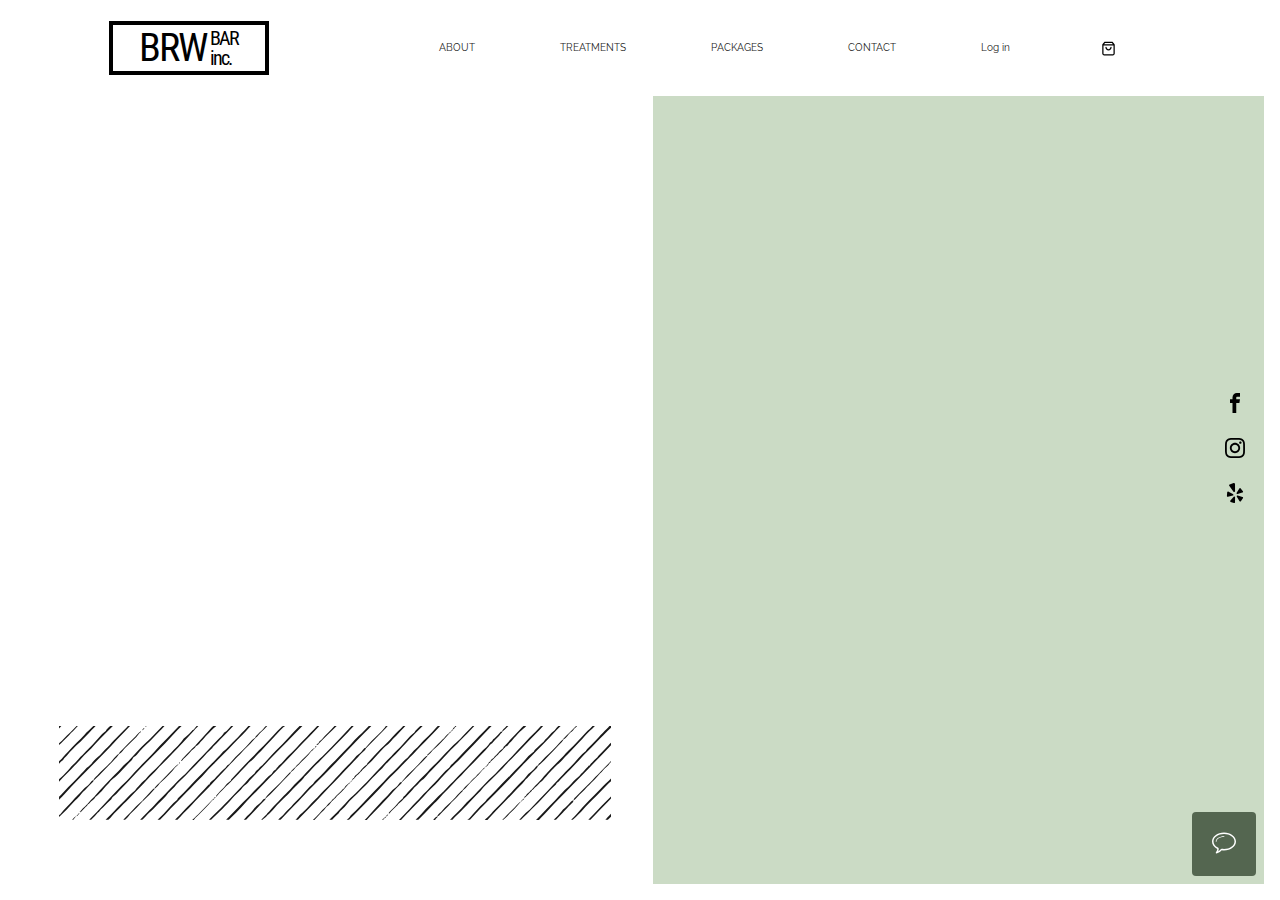
==== public/index.html @ e5a80ab1 "add Firebase" ====
<!DOCTYPE html>
<html lang="en">
  <head>
    <meta charset="UTF-8" />
    <meta name="viewport" content="width=device-width, initial-scale=1.0" />
    <link rel="preconnect" href="https://fonts.googleapis.com" />
    <link rel="preconnect" href="https://fonts.gstatic.com" crossorigin />
    <link
      href="https://fonts.googleapis.com/css2?family=Raleway&family=Roboto+Condensed&display=swap"
      rel="stylesheet"
    />
    <link rel="stylesheet" type="text/css" href="styles.css" />
    <title>BRW Bar Landing - Demo</title>
  </head>
  <body>
    <nav class="navbar">
      <a href="#">
        <div class="logo">
          <p>BRW</p>
          <p>BAR inc.</p>
        </div>
      </a>
      <ul class="navbar__optionList--desktop">
        <li><a href="#" class="navbar__listItem--desktop">ABOUT</a></li>
        <li><a href="#" class="navbar__listItem--desktop">TREATMENTS</a></li>
        <li><a href="#" class="navbar__listItem--desktop">PACKAGES</a></li>
        <li><a href="#" class="navbar__listItem--desktop">CONTACT</a></li>
        <li><a href="#" class="navbar__listItem--desktop">Log in</a></li>
        <li>
          <a href="#"
            ><svg
              version="1.1"
              xmlns="http://www.w3.org/2000/svg"
              width="20"
              height="20"
              viewBox="0 -8 32 32"
            >
              <title>shopping-bag</title>
              <path
                d="M19 5h-14l1.5-2h11zM21.794 5.392l-2.994-3.992c-0.196-0.261-0.494-0.399-0.8-0.4h-12c-0.326 0-0.616 0.156-0.8 0.4l-2.994 3.992c-0.043 0.056-0.081 0.117-0.111 0.182-0.065 0.137-0.096 0.283-0.095 0.426v14c0 0.828 0.337 1.58 0.879 2.121s1.293 0.879 2.121 0.879h14c0.828 0 1.58-0.337 2.121-0.879s0.879-1.293 0.879-2.121v-14c0-0.219-0.071-0.422-0.189-0.585-0.004-0.005-0.007-0.010-0.011-0.015zM4 7h16v13c0 0.276-0.111 0.525-0.293 0.707s-0.431 0.293-0.707 0.293h-14c-0.276 0-0.525-0.111-0.707-0.293s-0.293-0.431-0.293-0.707zM15 10c0 0.829-0.335 1.577-0.879 2.121s-1.292 0.879-2.121 0.879-1.577-0.335-2.121-0.879-0.879-1.292-0.879-2.121c0-0.552-0.448-1-1-1s-1 0.448-1 1c0 1.38 0.561 2.632 1.464 3.536s2.156 1.464 3.536 1.464 2.632-0.561 3.536-1.464 1.464-2.156 1.464-3.536c0-0.552-0.448-1-1-1s-1 0.448-1 1z"
              ></path></svg
          ></a>
        </li>
        <li>
          <a href="#" id="menu" role="button" class="btn__menu"
            ><svg
              version="1.1"
              xmlns="http://www.w3.org/2000/svg"
              width="24"
              height="24"
              viewBox="0 0 24 24"
            >
              <title>menu</title>
              <path
                d="M3 6h18v2.016h-18v-2.016zM3 12.984v-1.969h18v1.969h-18zM3 18v-2.016h18v2.016h-18z"
              ></path></svg
          ></a>
        </li>
      </ul>
    </nav>
    <div class="menu__overlay">
      <nav class="navbar--mobile">
        <ul class="navbar__optionList--mobileHeader">
          <li><a href="#">Log in</a></li>
          <li>
            <a href="#" id="close"
              ><svg
                version="1.1"
                xmlns="http://www.w3.org/2000/svg"
                width="24"
                height="24"
                viewBox="0 0 24 24"
              >
                <title>clear</title>
                <path
                  d="M18.984 6.422l-5.578 5.578 5.578 5.578-1.406 1.406-5.578-5.578-5.578 5.578-1.406-1.406 5.578-5.578-5.578-5.578 1.406-1.406 5.578 5.578 5.578-5.578z"
                ></path></svg
            ></a>
          </li>
        </ul>
      </nav>
      <div>
        <ul class="navbar__optionList--mobile">
          <li><a href="#">ABOUT</a></li>
          <li><a href="#">TREATMENTS</a></li>
          <li><a href="#">PACKAGES</a></li>
          <li><a href="#">CONTACT</a></li>
        </ul>
      </div>
      <div>
        <ul class="socialList--mobile">
          <li>
            <a href="#"
              ><svg
                version="1.1"
                xmlns="http://www.w3.org/2000/svg"
                width="20"
                height="20"
                viewBox="0 0 32 32"
              >
                <title>facebook</title>
                <path
                  d="M19 6h5v-6h-5c-3.86 0-7 3.14-7 7v3h-4v6h4v16h6v-16h5l1-6h-6v-3c0-0.542 0.458-1 1-1z"
                ></path></svg
            ></a>
          </li>
          <li>
            <a href="#"
              ><svg
                version="1.1"
                xmlns="http://www.w3.org/2000/svg"
                width="20"
                height="20"
                viewBox="0 0 32 32"
                preserveAspectRatio="xMidYMid meet"
              >
                <title>instagram</title>
                <path
                  d="M16 2.881c4.275 0 4.781 0.019 6.462 0.094 1.563 0.069 2.406 0.331 2.969 0.55 0.744 0.288 1.281 0.638 1.837 1.194 0.563 0.563 0.906 1.094 1.2 1.838 0.219 0.563 0.481 1.412 0.55 2.969 0.075 1.688 0.094 2.194 0.094 6.463s-0.019 4.781-0.094 6.463c-0.069 1.563-0.331 2.406-0.55 2.969-0.288 0.744-0.637 1.281-1.194 1.837-0.563 0.563-1.094 0.906-1.837 1.2-0.563 0.219-1.413 0.481-2.969 0.55-1.688 0.075-2.194 0.094-6.463 0.094s-4.781-0.019-6.463-0.094c-1.563-0.069-2.406-0.331-2.969-0.55-0.744-0.288-1.281-0.637-1.838-1.194-0.563-0.563-0.906-1.094-1.2-1.837-0.219-0.563-0.481-1.413-0.55-2.969-0.075-1.688-0.094-2.194-0.094-6.463s0.019-4.781 0.094-6.463c0.069-1.563 0.331-2.406 0.55-2.969 0.288-0.744 0.638-1.281 1.194-1.838 0.563-0.563 1.094-0.906 1.838-1.2 0.563-0.219 1.412-0.481 2.969-0.55 1.681-0.075 2.188-0.094 6.463-0.094zM16 0c-4.344 0-4.887 0.019-6.594 0.094-1.7 0.075-2.869 0.35-3.881 0.744-1.056 0.412-1.95 0.956-2.837 1.85-0.894 0.888-1.438 1.781-1.85 2.831-0.394 1.019-0.669 2.181-0.744 3.881-0.075 1.713-0.094 2.256-0.094 6.6s0.019 4.887 0.094 6.594c0.075 1.7 0.35 2.869 0.744 3.881 0.413 1.056 0.956 1.95 1.85 2.837 0.887 0.887 1.781 1.438 2.831 1.844 1.019 0.394 2.181 0.669 3.881 0.744 1.706 0.075 2.25 0.094 6.594 0.094s4.888-0.019 6.594-0.094c1.7-0.075 2.869-0.35 3.881-0.744 1.050-0.406 1.944-0.956 2.831-1.844s1.438-1.781 1.844-2.831c0.394-1.019 0.669-2.181 0.744-3.881 0.075-1.706 0.094-2.25 0.094-6.594s-0.019-4.887-0.094-6.594c-0.075-1.7-0.35-2.869-0.744-3.881-0.394-1.063-0.938-1.956-1.831-2.844-0.887-0.887-1.781-1.438-2.831-1.844-1.019-0.394-2.181-0.669-3.881-0.744-1.712-0.081-2.256-0.1-6.6-0.1v0z"
                ></path>
                <path
                  d="M16 7.781c-4.537 0-8.219 3.681-8.219 8.219s3.681 8.219 8.219 8.219 8.219-3.681 8.219-8.219c0-4.537-3.681-8.219-8.219-8.219zM16 21.331c-2.944 0-5.331-2.387-5.331-5.331s2.387-5.331 5.331-5.331c2.944 0 5.331 2.387 5.331 5.331s-2.387 5.331-5.331 5.331z"
                ></path>
                <path
                  d="M26.462 7.456c0 1.060-0.859 1.919-1.919 1.919s-1.919-0.859-1.919-1.919c0-1.060 0.859-1.919 1.919-1.919s1.919 0.859 1.919 1.919z"
                ></path></svg
            ></a>
          </li>
          <li>
            <a href="#"
              ><svg
                version="1.1"
                xmlns="http://www.w3.org/2000/svg"
                width="20"
                height="20"
                viewBox="0 0 32 32"
              >
                <title>yelp</title>
                <path
                  d="M19.027 20.421c-0.54 0.545-0.083 1.535-0.083 1.535l4.065 6.788c0 0 0.668 0.895 1.246 0.895 0.581 0 1.155-0.477 1.155-0.477l3.214-4.594c0 0 0.324-0.58 0.331-1.087 0.012-0.722-1.077-0.92-1.077-0.92l-7.609-2.444c-0 0-0.746-0.198-1.242 0.303zM18.642 17c0.389 0.66 1.463 0.468 1.463 0.468l7.592-2.219c0 0 1.035-0.421 1.182-0.982 0.145-0.561-0.171-1.238-0.171-1.238l-3.628-4.274c0 0-0.314-0.54-0.967-0.595-0.719-0.061-1.162 0.809-1.162 0.809l-4.29 6.75c0 0-0.379 0.672-0.020 1.28zM15.055 14.368c0.894-0.22 1.036-1.519 1.036-1.519l-0.061-10.808c0 0-0.135-1.333-0.734-1.695-0.94-0.57-1.218-0.272-1.487-0.233l-6.303 2.342c0 0-0.617 0.204-0.939 0.719-0.459 0.73 0.466 1.798 0.466 1.798l6.551 8.93c0 0 0.647 0.669 1.47 0.465zM13.498 18.742c0.023-0.834-1.001-1.334-1.001-1.334l-6.775-3.423c0 0-1.004-0.414-1.491-0.126-0.373 0.221-0.704 0.62-0.737 0.973l-0.441 5.432c0 0-0.066 0.941 0.178 1.369 0.345 0.608 1.482 0.184 1.482 0.184l7.909-1.748c0.307-0.207 0.846-0.225 0.876-1.328zM15.465 21.673c-0.679-0.349-1.491 0.373-1.491 0.373l-5.296 5.83c0 0-0.661 0.892-0.493 1.439 0.158 0.513 0.42 0.768 0.791 0.948l5.319 1.679c0 0 0.645 0.134 1.133-0.008 0.693-0.201 0.565-1.286 0.565-1.286l0.12-7.894c-0 0-0.027-0.76-0.648-1.082z"
                ></path></svg
            ></a>
          </li>
        </ul>
      </div>
    </div>
    <aside>
      <ul class="socialList--desktop">
        <li>
          <a href="#"
            ><svg
              version="1.1"
              xmlns="http://www.w3.org/2000/svg"
              width="20"
              height="20"
              viewBox="0 0 32 32"
            >
              <title>facebook</title>
              <path
                d="M19 6h5v-6h-5c-3.86 0-7 3.14-7 7v3h-4v6h4v16h6v-16h5l1-6h-6v-3c0-0.542 0.458-1 1-1z"
              ></path></svg
          ></a>
        </li>
        <li>
          <a href="#"
            ><svg
              version="1.1"
              xmlns="http://www.w3.org/2000/svg"
              width="20"
              height="20"
              viewBox="0 0 32 32"
              preserveAspectRatio="xMidYMid meet"
            >
              <title>instagram</title>
              <path
                d="M16 2.881c4.275 0 4.781 0.019 6.462 0.094 1.563 0.069 2.406 0.331 2.969 0.55 0.744 0.288 1.281 0.638 1.837 1.194 0.563 0.563 0.906 1.094 1.2 1.838 0.219 0.563 0.481 1.412 0.55 2.969 0.075 1.688 0.094 2.194 0.094 6.463s-0.019 4.781-0.094 6.463c-0.069 1.563-0.331 2.406-0.55 2.969-0.288 0.744-0.637 1.281-1.194 1.837-0.563 0.563-1.094 0.906-1.837 1.2-0.563 0.219-1.413 0.481-2.969 0.55-1.688 0.075-2.194 0.094-6.463 0.094s-4.781-0.019-6.463-0.094c-1.563-0.069-2.406-0.331-2.969-0.55-0.744-0.288-1.281-0.637-1.838-1.194-0.563-0.563-0.906-1.094-1.2-1.837-0.219-0.563-0.481-1.413-0.55-2.969-0.075-1.688-0.094-2.194-0.094-6.463s0.019-4.781 0.094-6.463c0.069-1.563 0.331-2.406 0.55-2.969 0.288-0.744 0.638-1.281 1.194-1.838 0.563-0.563 1.094-0.906 1.838-1.2 0.563-0.219 1.412-0.481 2.969-0.55 1.681-0.075 2.188-0.094 6.463-0.094zM16 0c-4.344 0-4.887 0.019-6.594 0.094-1.7 0.075-2.869 0.35-3.881 0.744-1.056 0.412-1.95 0.956-2.837 1.85-0.894 0.888-1.438 1.781-1.85 2.831-0.394 1.019-0.669 2.181-0.744 3.881-0.075 1.713-0.094 2.256-0.094 6.6s0.019 4.887 0.094 6.594c0.075 1.7 0.35 2.869 0.744 3.881 0.413 1.056 0.956 1.95 1.85 2.837 0.887 0.887 1.781 1.438 2.831 1.844 1.019 0.394 2.181 0.669 3.881 0.744 1.706 0.075 2.25 0.094 6.594 0.094s4.888-0.019 6.594-0.094c1.7-0.075 2.869-0.35 3.881-0.744 1.050-0.406 1.944-0.956 2.831-1.844s1.438-1.781 1.844-2.831c0.394-1.019 0.669-2.181 0.744-3.881 0.075-1.706 0.094-2.25 0.094-6.594s-0.019-4.887-0.094-6.594c-0.075-1.7-0.35-2.869-0.744-3.881-0.394-1.063-0.938-1.956-1.831-2.844-0.887-0.887-1.781-1.438-2.831-1.844-1.019-0.394-2.181-0.669-3.881-0.744-1.712-0.081-2.256-0.1-6.6-0.1v0z"
              ></path>
              <path
                d="M16 7.781c-4.537 0-8.219 3.681-8.219 8.219s3.681 8.219 8.219 8.219 8.219-3.681 8.219-8.219c0-4.537-3.681-8.219-8.219-8.219zM16 21.331c-2.944 0-5.331-2.387-5.331-5.331s2.387-5.331 5.331-5.331c2.944 0 5.331 2.387 5.331 5.331s-2.387 5.331-5.331 5.331z"
              ></path>
              <path
                d="M26.462 7.456c0 1.060-0.859 1.919-1.919 1.919s-1.919-0.859-1.919-1.919c0-1.060 0.859-1.919 1.919-1.919s1.919 0.859 1.919 1.919z"
              ></path></svg
          ></a>
        </li>
        <li>
          <a href="#"
            ><svg
              version="1.1"
              xmlns="http://www.w3.org/2000/svg"
              width="20"
              height="20"
              viewBox="0 0 32 32"
            >
              <title>yelp</title>
              <path
                d="M19.027 20.421c-0.54 0.545-0.083 1.535-0.083 1.535l4.065 6.788c0 0 0.668 0.895 1.246 0.895 0.581 0 1.155-0.477 1.155-0.477l3.214-4.594c0 0 0.324-0.58 0.331-1.087 0.012-0.722-1.077-0.92-1.077-0.92l-7.609-2.444c-0 0-0.746-0.198-1.242 0.303zM18.642 17c0.389 0.66 1.463 0.468 1.463 0.468l7.592-2.219c0 0 1.035-0.421 1.182-0.982 0.145-0.561-0.171-1.238-0.171-1.238l-3.628-4.274c0 0-0.314-0.54-0.967-0.595-0.719-0.061-1.162 0.809-1.162 0.809l-4.29 6.75c0 0-0.379 0.672-0.020 1.28zM15.055 14.368c0.894-0.22 1.036-1.519 1.036-1.519l-0.061-10.808c0 0-0.135-1.333-0.734-1.695-0.94-0.57-1.218-0.272-1.487-0.233l-6.303 2.342c0 0-0.617 0.204-0.939 0.719-0.459 0.73 0.466 1.798 0.466 1.798l6.551 8.93c0 0 0.647 0.669 1.47 0.465zM13.498 18.742c0.023-0.834-1.001-1.334-1.001-1.334l-6.775-3.423c0 0-1.004-0.414-1.491-0.126-0.373 0.221-0.704 0.62-0.737 0.973l-0.441 5.432c0 0-0.066 0.941 0.178 1.369 0.345 0.608 1.482 0.184 1.482 0.184l7.909-1.748c0.307-0.207 0.846-0.225 0.876-1.328zM15.465 21.673c-0.679-0.349-1.491 0.373-1.491 0.373l-5.296 5.83c0 0-0.661 0.892-0.493 1.439 0.158 0.513 0.42 0.768 0.791 0.948l5.319 1.679c0 0 0.645 0.134 1.133-0.008 0.693-0.201 0.565-1.286 0.565-1.286l0.12-7.894c-0 0-0.027-0.76-0.648-1.082z"
              ></path></svg
          ></a>
        </li>
      </ul>
    </aside>
    <div class="container">
      <section class="landing">
        <div class="landing__left"></div>
        <div class="landing__right"></div>
        <div class="image__containerOuter">
          <div class="image__containerInner">
            <img src="./face.webp" alt="woman's face" class="image" />
          </div>
        </div>
        <div class="header__containerOuter">
          <div class="header__containerInner">
            <div class="overlay__container">
              <div class="overlay__header"></div>
              <h1>
                WE CHANGE THE WORLD
                <br />
                <span>ONE EYEBROW AT A TIME</span>
              </h1>
            </div>
            <div class="overlay__container">
              <div class="overlay__link"></div>
              <p>
                <a href="#"
                  >Book an Appointment
                  <span>
                    <svg
                      version="1.1"
                      xmlns="http://www.w3.org/2000/svg"
                      width="20"
                      height="20"
                      viewBox="0 -12 32 32"
                    >
                      <title>arrow-thin-right</title>
                      <path
                        d="M16.172 9l-6.071-6.071 1.414-1.414 8.485 8.485-8.485 8.485-1.414-1.414 6.071-6.071h-16.172v-2z"
                      ></path></svg></span
                ></a>
              </p>
            </div>
          </div>
        </div>
        <div class="svg__containerOuter">
          <div class="svg__containerInner">
            <!-- COPIED ELEMENT -->
            <svg
              preserveAspectRatio="xMidYMid meet"
              data-bbox="9.274 85.243 183.282 31.168"
              viewBox="9.274 85.243 183.282 31.168"
              xmlns="http://www.w3.org/2000/svg"
              data-type="color"
              role="presentation"
              aria-hidden="true"
            >
              <defs>
                <style>
                  #comp-jjfohjf1 svg [data-color='1'] {
                    fill: #212121;
                  }
                </style>
              </defs>
              <g>
                <path
                  fill="#191919"
                  d="M180.1 109.884h.011v-.011h-.009z"
                  data-color="1"
                ></path>
                <path
                  fill="#191919"
                  d="M123.748 109.372c.524-.433.95-.976 1.436-1.425 1-.925 1.75-2.068 2.8-2.946.621-.522 1.081-1.223 1.734-1.736a6.922 6.922 0 0 0 1.368-1.288 27.756 27.756 0 0 1 1.954-2.1c1.036-1.148 2.163-2.211 3.191-3.373.639-.721 1.361-1.392 2.009-2.112a29.256 29.256 0 0 1 2.532-2.607c.556-.486 1.028-1.054 1.537-1.581.809-.84 1.677-1.633 2.495-2.471.8-.814 1.553-1.664 2.343-2.484h-.593c-.905.942-1.828 1.867-2.74 2.8a24.5 24.5 0 0 1-2.728 2.73 17.293 17.293 0 0 0-1.741 1.65c-.585.582-1.144 1.189-1.709 1.784-.983 1.034-1.939 2.092-2.94 3.105a32.5 32.5 0 0 0-2.382 2.371c-1 1.246-2.2 2.279-3.292 3.42-.981 1.022-1.938 2.071-2.937 3.077a21.075 21.075 0 0 0-1.8 1.988c-.266.344-.713.534-.83.992a1.764 1.764 0 0 1-.206.268 17.122 17.122 0 0 0-2.3 2.36 13.115 13.115 0 0 1-1.166 1.145 7.893 7.893 0 0 0-1.134 1.294c.126-.034.245.172.389-.036.63-.921 1.586-1.537 2.289-2.392.355-.126.41-.518.666-.747a8.365 8.365 0 0 0 1.755-1.686z"
                  data-color="1"
                ></path>
                <path
                  fill="#191919"
                  d="M20.619 109.7a2.191 2.191 0 0 0 .745-.884 5.066 5.066 0 0 0 1.143-.978c.364-.573.955-.9 1.315-1.446a21.653 21.653 0 0 1 2.043-2.238 7.679 7.679 0 0 1 1.233-1.29 15.72 15.72 0 0 0 1.565-1.368c.591-.533 1.092-1.17 1.67-1.736.758-.745 1.486-1.53 2.213-2.309.439-.472 1.031-.843 1.264-1.505a.731.731 0 0 1 .342-.371c.8-.392 1.2-1.189 1.78-1.79.829-.861 1.594-1.782 2.506-2.568 1.39-1.2 2.572-2.607 3.874-3.9.678-.674 1.333-1.375 1.99-2.074h-.673q-1.967 2.028-3.918 4.067c-.561.584-1.2 1.072-1.786 1.626a32.637 32.637 0 0 0-2.53 2.6c-.678.8-1.461 1.5-2.139 2.3-1.15 1.363-2.619 2.426-3.753 3.817-.694.85-1.546 1.549-2.309 2.334q-1.6 1.647-3.164 3.334c-.937 1.01-1.855 2.041-2.781 3.062-.162.108-.2.3-.35.445a20.247 20.247 0 0 0-2.188 2.272c-.408.262-.575.759-1.01 1-.6.337-.827 1.05-1.393 1.43a.114.114 0 0 0-.124.112c-.011 0-.02.012-.032.037s0 .043.039.064l.11.238c.126-.114.119-.281.16-.428.046.046.051.19.115.19.027 0 .066-.03.126-.108.33-.435.74-.8 1.1-1.207s.933-.6 1.082-1.18a.537.537 0 0 0 .407-.275 5.443 5.443 0 0 1 1.328-1.273z"
                  data-color="1"
                ></path>
                <path
                  fill="#191919"
                  d="M12.072 100.871c.866-.827 1.606-1.764 2.486-2.584.584-.543 1.106-1.228 1.679-1.792.914-.905 1.748-1.883 2.689-2.758 1.46-1.354 2.722-2.9 4.1-4.332 1.354-1.409 2.751-2.774 4.137-4.156h-.907a65.18 65.18 0 0 0-1.1 1.072c-.2.2-.257.55-.472.7a10.62 10.62 0 0 0-2.211 2.14 59.566 59.566 0 0 1-4.311 4.547c-.387.382-.7.87-1.086 1.2-1.18 1.008-2.053 2.3-3.216 3.315-.624.545-1.073 1.294-1.7 1.864-1 .919-1.809 2.028-2.886 2.871v.8c.936-.967 1.826-1.966 2.798-2.887z"
                  data-color="1"
                ></path>
                <path
                  fill="#191919"
                  d="M9.74 97.286c.229-.438.8-.5 1.008-.933.282-.584.889-.866 1.242-1.386a18.305 18.305 0 0 1 2.052-2.233 12.665 12.665 0 0 1 1.416-1.421 13 13 0 0 0 1.583-1.5c.687-.737 1.4-1.445 2.1-2.174a25.115 25.115 0 0 1 1.814-1.9 3.482 3.482 0 0 0 .465-.493h-.763c-.976 1-2.078 1.89-2.978 2.978-.724.876-1.594 1.615-2.4 2.422-1.049 1.049-2.05 2.146-3.07 3.228-.543.575-1.093 1.143-1.613 1.738a5.878 5.878 0 0 1-1.319 1.352v.806a2.468 2.468 0 0 0 .463-.484z"
                  data-color="1"
                ></path>
                <path
                  fill="#191919"
                  d="M10.986 107.975a167.668 167.668 0 0 1 4.325-4.626c2.227-2.288 4.5-4.535 6.708-6.845 1.448-1.514 2.981-2.941 4.392-4.494 1.292-1.428 2.648-2.8 3.979-4.186l2.463-2.575h-.7c-.33.376-.662.749-1.013 1.1-.95.953-1.842 1.966-2.866 2.845-1.069.919-1.846 2.106-2.888 3.068-1.192 1.1-2.172 2.435-3.421 3.473-1.283 1.065-2.132 2.563-3.573 3.452-.028.019-.037.064-.058.1a23.341 23.341 0 0 1-1.851 2c-.831.939-1.759 1.805-2.593 2.737a43.585 43.585 0 0 0-3.141 3.237 9.759 9.759 0 0 1-1.467 1.439v1.036a33.247 33.247 0 0 0 1.704-1.761z"
                  data-color="1"
                ></path>
                <path
                  fill="#191919"
                  d="M95.064 91.173a.7.7 0 0 0-.3.388.083.083 0 0 0 .133.009.654.654 0 0 0 .653-.481c.877-1 1.867-1.9 2.811-2.827 1.021-1.008 2.093-1.98 3.088-3.013h-.729c-.68.717-1.292 1.492-2.036 2.156a25.918 25.918 0 0 0-2.2 2.328c-.336.384-.891.572-1.028 1.134a1.813 1.813 0 0 1-.392.306z"
                  data-color="1"
                ></path>
                <path
                  fill="#191919"
                  d="M75.566 93.35c-.561.536-.978 1.2-1.544 1.72-1.022.944-1.97 1.961-2.953 2.944-1.551 1.551-2.967 3.228-4.49 4.8-.1.1-.339.236-.149.465a12.72 12.72 0 0 0-2.5 2.428 22.891 22.891 0 0 0-2.367 2.5c.131-.029.264.211.39.01.584-.944 1.592-1.489 2.231-2.381a10.417 10.417 0 0 1 1.3-1.269 9.551 9.551 0 0 0 1.3-1.28c.446-.445.884-.91 1.322-1.354s.856-.894 1.248-1.37c.777-.937 1.748-1.682 2.509-2.644.5-.632 1.266-1.04 1.83-1.629.935-.978 1.851-1.97 2.815-2.921 1.153-1.129 2.172-2.387 3.318-3.53.751-.747 1.411-1.583 2.137-2.357.607-.651 1.251-1.269 1.879-1.9a1.021 1.021 0 0 0 .49-.332h-.72a.716.716 0 0 0-.034.2c-.183-.175-.3-.042-.426.084-.845.859-1.759 1.664-2.518 2.594-.673.824-1.48 1.509-2.167 2.318a39.739 39.739 0 0 1-2.901 2.904z"
                  data-color="1"
                ></path>
                <path
                  fill="#191919"
                  d="M38.3 85.334l.067-.085h-.392a.58.58 0 0 0-.014.2c.126.002.232.029.339-.115z"
                  data-color="1"
                ></path>
                <path
                  fill="#191919"
                  d="M116.1 92.818a292.392 292.392 0 0 0-4.3 4.607c-.085.092-.348.227-.151.454a7.837 7.837 0 0 0-1.375 1.168c-.417.433-.8.9-1.189 1.356-.366.11-.435.509-.708.731-.394.323-.9.575-1.085 1.111a.359.359 0 0 0-.023.055c-.12.232-.481.239-.52.539-.236.094-.11.3-.142.455l-.227.117c-.186.042-.257.2-.344.342.181.126.229-.083.339-.138.195-.02.167-.2.236-.316.254-.073.257-.261.2-.472.38.2.433-.165.6-.341.316-.183.472-.527.735-.774a5.737 5.737 0 0 0 1.269-1.277.738.738 0 0 0 .4-.336 2.047 2.047 0 0 1 .312-.426 13.063 13.063 0 0 0 1.885-1.787 13.305 13.305 0 0 0 1.833-1.867c.816-.972 1.743-1.838 2.575-2.8a8.715 8.715 0 0 1 1.15-1.171 10.5 10.5 0 0 0 1.844-1.7 19.161 19.161 0 0 1 1.817-1.894c1.063-1.022 2.009-2.149 3.033-3.208h-.733c-1.081 1.249-2.4 2.273-3.5 3.528-1.231 1.419-2.631 2.686-3.931 4.044z"
                  data-color="1"
                ></path>
                <path
                  fill="#191919"
                  d="M10.045 85.249h-.763v.788a4.444 4.444 0 0 0 .763-.788z"
                  data-color="1"
                ></path>
                <path
                  fill="#191919"
                  d="M54.33 91.991a19.026 19.026 0 0 0-1.588 1.574c-.7.658-1.283 1.418-2.021 2.044a3.316 3.316 0 0 0-.946 1.253c.1-.06.211.128.33-.048a5.789 5.789 0 0 1 1.182-1.288c.967-.776 1.62-1.867 2.621-2.609a1.917 1.917 0 0 0 .806-.923 3.753 3.753 0 0 0 1.231-1.031c.352-.532.884-.864 1.25-1.37a17.03 17.03 0 0 1 1.929-2.083 23.216 23.216 0 0 1 1.643-1.663c.243-.2.495-.392.733-.6h-1.022a11.71 11.71 0 0 0-1.049 1.079c-.566.685-1.191 1.318-1.8 1.95-1.037 1.079-1.974 2.245-3.014 3.319a1.6 1.6 0 0 1-.285.396z"
                  data-color="1"
                ></path>
                <path
                  fill="#191919"
                  d="M16.717 107.72c.416-.547 1.055-1.014 1.535-1.565.735-.843 1.591-1.564 2.332-2.4a.491.491 0 0 0 .1-.452c.166.016.261-.1.373-.2 1.059-.893 1.981-1.933 2.944-2.918 1.261-1.29 2.536-2.573 3.751-3.909a6.189 6.189 0 0 0 1.466-1.715 4.2 4.2 0 0 0 1.171-1.032 5.425 5.425 0 0 1 .813-.976c.981-.8 1.795-1.779 2.727-2.635A12.719 12.719 0 0 0 36 87.571c.32-.082.425-.358.555-.613-.348-.019-.444.323-.676.47-.5.411-.844.968-1.313 1.417-1.436 1.376-2.829 2.8-4.221 4.215a6.041 6.041 0 0 0-1.288 1.485 2.584 2.584 0 0 0-.571.449 19.91 19.91 0 0 0-1.755 1.919c-1.512 1.656-3.278 3.058-4.759 4.748-.459.523-1.137.87-1.3 1.628a.82.82 0 0 0-.61.322c-.49.457-.808 1.164-1.325 1.465a7.5 7.5 0 0 0-1.891 1.779c-1 1.192-2.189 2.191-3.205 3.354-1.208 1.383-2.584 2.611-3.726 4.055a1.262 1.262 0 0 1-.63.536v.69a57.878 57.878 0 0 0 4.638-4.747c.927-1.005 1.953-1.916 2.794-3.023z"
                  data-color="1"
                ></path>
                <path
                  fill="#191919"
                  d="M10.045 90.917c1.037-1.191 2.279-2.188 3.283-3.409.242-.3.554-.529.808-.8.458-.495.937-.974 1.411-1.455H15.1c-.669.756-1.409 1.446-2.112 2.17-.683.7-1.457 1.315-2.126 2.027a12.545 12.545 0 0 1-1.578 1.54v.575a6.427 6.427 0 0 0 .761-.648z"
                  data-color="1"
                ></path>
                <path
                  fill="#191919"
                  d="M14.792 115.406h-.007l-.005.006z"
                  data-color="1"
                ></path>
                <path
                  fill="#191919"
                  d="M188.494 100.989c-.1.037-.1.128-.12.21a17.429 17.429 0 0 0-2.1 2.132c-1.823 1.878-3.722 3.683-5.573 5.534-.272.272-.635.532-.591 1.006.519-.092.776-.561 1.077-.881 1.1-1.177 2.35-2.215 3.367-3.473.218-.269.49-.478.725-.724 1.132-1.181 2.332-2.3 3.37-3.568l.109-.116a4.3 4.3 0 0 0 1.189-1.22c.548-.852 1.541-1.258 2.057-2.138.11-.186.249-.444.552-.438v-.46c-1.345 1.389-2.786 2.681-4.062 4.136z"
                  data-color="1"
                ></path>
                <path
                  fill="#191919"
                  d="M94.194 92.533c-.166.079-.394.051-.473.278-.289.117-.458.381-.691.566-.605.645-1.2 1.3-1.82 1.933a31.805 31.805 0 0 0-2.424 2.475 3.279 3.279 0 0 0-1.027 1.03 8.751 8.751 0 0 0-1.381 1.333c-.119.133-.186.233-.078.391a4.7 4.7 0 0 0 1.581-1.567l1.144-1.072c.574-.619 1.213-1.176 1.8-1.775a16.3 16.3 0 0 0 2.208-2.5 2.025 2.025 0 0 0 .7-.671.706.706 0 0 0 .461-.421z"
                  data-color="1"
                ></path>
                <path
                  fill="#191919"
                  d="M94.738 91.916c-.3 0-.421.223-.547.441.375.091.458-.178.547-.441z"
                  data-color="1"
                ></path>
                <path
                  fill="#191919"
                  d="M139.754 86.734c.234 0 .305-.161.341-.358.147-.258.548-.3.578-.662a2.4 2.4 0 0 0 .556-.465h-.483a.989.989 0 0 0-.1.3c-.337.181-.727.327-.564.841-.117.11-.387.068-.346.336-.22-.027-.272.149-.346.3.171-.043.403-.006.364-.292z"
                  data-color="1"
                ></path>
                <path
                  fill="#191919"
                  d="M133.884 92.491l-.479.442c-.624.633-1.238 1.273-1.876 1.891-.175.17.037.214.045.319a9.455 9.455 0 0 0 1.968-2.07c.278-.05.335-.367.568-.471.7-.6 1.313-1.29 1.98-1.923 1.028-.977 1.934-2.083 2.891-3.134a.654.654 0 0 0 .419-.353c-.306-.078-.444.125-.574.342-.978.557-1.486 1.592-2.329 2.287a.472.472 0 0 0-.21.231 38.394 38.394 0 0 0-2.403 2.439z"
                  data-color="1"
                ></path>
                <path
                  fill="#191919"
                  d="M118.1 114.905c-.118.095-.264.181-.1.357a.357.357 0 0 0 .251-.208.7.7 0 0 0 .31-.479.168.168 0 0 1-.074 0c-.057.195-.287.186-.387.33z"
                  data-color="1"
                ></path>
                <path
                  fill="#191919"
                  d="M166.646 93.862l-.016.01h.015z"
                  data-color="1"
                ></path>
                <path
                  fill="#191919"
                  d="M61.56 108.213h-.005v.005c-.075-.078-.121-.045-.155.04a.056.056 0 0 0-.043.029c-.015.019 0 .038.045.056v.357a.309.309 0 0 0 .158-.487z"
                  data-color="1"
                ></path>
                <path
                  fill="#191919"
                  d="M61.265 108.825c-.3.013-.47.149-.441.471l.036-.008a.74.74 0 0 0 .405-.463z"
                  data-color="1"
                ></path>
                <path
                  fill="#191919"
                  d="M47.815 98.767c-.811.844-1.617 1.693-2.433 2.531-.909.933-1.828 1.857-2.743 2.786a17.365 17.365 0 0 0-1.494 1.466c-.155.187-.171.288.006.43a6.293 6.293 0 0 0 1.59-1.769 33.417 33.417 0 0 0 2.9-2.743 13.564 13.564 0 0 0 2.175-2.45 2.3 2.3 0 0 0 .7-.664.672.672 0 0 0 .452-.448c-.174.073-.377.1-.464.3-.304.104-.469.365-.689.561z"
                  data-color="1"
                ></path>
                <path
                  fill="#191919"
                  d="M49.081 97.7c.228.049.338-.071.394-.272-.325-.191-.332.079-.394.272z"
                  data-color="1"
                ></path>
                <path
                  fill="#191919"
                  d="M15.479 114.669c-.114.137-.332.191-.335.417.2-.027.389-.065.456-.294.111-.229.437-.278.475-.568-.352-.057-.422.264-.596.445z"
                  data-color="1"
                ></path>
                <path
                  fill="#191919"
                  d="M14.79 115.4c.2 0 .244-.086.118-.251-.065.074-.215.108-.118.251z"
                  data-color="1"
                ></path>
                <path
                  fill="#191919"
                  d="M14.792 115.406l-.002-.004h-.005l.007.004z"
                  data-color="1"
                ></path>
                <path
                  fill="#191919"
                  d="M37.686 85.928c-.513.053-.637.53-.914.839a1.762 1.762 0 0 0 .914-.839z"
                  data-color="1"
                ></path>
                <path
                  fill="#191919"
                  d="M13.605 116.405h.41c.27-.318.507-.668.765-1-.267.016-.423.212-.6.375a7.058 7.058 0 0 0-.575.625z"
                  data-color="1"
                ></path>
                <path
                  fill="#191919"
                  d="M26.635 109.519c.236-.183.234-.523.481-.685a13.367 13.367 0 0 0 2.147-2.126c1.876-1.945 3.78-3.865 5.6-5.869 1.609-1.773 3.336-3.441 5.033-5.127 1.54-1.528 3.047-3.086 4.571-4.63 1.427-1.446 2.71-3.038 4.149-4.474.453-.454.9-.905 1.356-1.359H49.1c-1.274 1.334-2.559 2.653-3.83 3.984-1.627 1.7-3.313 3.345-4.875 5.109-1.352 1.528-2.877 2.9-4.277 4.389-1.015 1.084-2.085 2.11-3.015 3.276a28.811 28.811 0 0 1-3.159 3.139c-.605.556-1.109 1.2-1.663 1.786q-2.172 2.3-4.337 4.614a328.154 328.154 0 0 1-4.652 4.859h.631a24.119 24.119 0 0 0 2.353-2.536.276.276 0 0 0 .335-.234 7.461 7.461 0 0 1 1.258-1.3 27.644 27.644 0 0 1 2.766-2.816z"
                  data-color="1"
                ></path>
                <path
                  fill="#191919"
                  d="M33.341 108.463c1.328-1.5 2.849-2.813 4.178-4.323 1.134-1.288 2.371-2.511 3.606-3.721.728-.714 1.331-1.583 2.075-2.254 1.412-1.276 2.612-2.74 3.977-4.052 1.215-1.169 2.328-2.445 3.476-3.679 1.122-1.2 2.291-2.369 3.376-3.609a8.061 8.061 0 0 1 1.185-1.255c.1-.108.192-.215.293-.321h-.552a6.763 6.763 0 0 0-.919 1.146c-.311.036-.485.27-.682.472a19.6 19.6 0 0 1-1.964 1.977 5.506 5.506 0 0 0-1.29 1.347 25.779 25.779 0 0 1-2.7 2.909 30.47 30.47 0 0 1-2.1 2.181c-.868.818-1.617 1.757-2.447 2.619-.969 1-1.926 2.027-2.966 2.953-.928.827-1.544 1.922-2.562 2.685-.8.6-1.3 1.56-2.13 2.192-.321.25-.433.722-.788.967a11.559 11.559 0 0 0-1.533 1.365c-.71.708-1.351 1.5-2.068 2.183-.793.754-1.6 1.487-2.335 2.3q-.916 1.022-1.876 2c-.614.625-1.244 1.238-1.864 1.858h.934a14.342 14.342 0 0 0 1.2-1.31c.9-1.1 2.032-1.964 2.962-3.036 1.097-1.257 2.402-2.341 3.514-3.594z"
                  data-color="1"
                ></path>
                <path
                  fill="#191919"
                  d="M37.428 109.867c1.294-1.2 2.5-2.493 3.673-3.813-.376-.212-.555.134-.741.31-.986.933-1.786 2.043-2.8 2.958a1.9 1.9 0 0 0-.541.652c-.733.653-1.516 1.257-2.187 1.968-1.19 1.26-2.348 2.55-3.592 3.759-.225.22-.4.477-.623.7h.583c.315-.33.632-.657.958-.975.3-.3.459-.67.764-.962a51.567 51.567 0 0 0 4.191-4.289c.108-.1.208-.208.315-.308z"
                  data-color="1"
                ></path>
                <path
                  fill="#191919"
                  d="M44.79 108.44a16.019 16.019 0 0 1 1.865-2.018 10.708 10.708 0 0 0 1.595-1.785c.95-1.068 2.052-1.982 3.06-2.99.839-.838 1.652-1.7 2.488-2.545 1.168-1.175 2.259-2.428 3.436-3.592a33.361 33.361 0 0 1 2.749-2.765c.255-.2.271-.557.525-.728a14.767 14.767 0 0 0 2.186-2.172c1.475-1.531 2.968-3.042 4.421-4.6h-.7c-.29.33-.584.655-.886.976a4.217 4.217 0 0 1-1.372 1.194.408.408 0 0 0-.243.3 10.06 10.06 0 0 1-1.614 1.777c-1.1 1.052-2.11 2.19-3.15 3.285-1.565 1.652-3.145 3.288-4.719 4.93-.674.7-1.4 1.368-2.009 2.108a19.892 19.892 0 0 1-2.282 2.263c-1.029.9-1.934 1.918-2.884 2.884-.763.777-1.549 1.544-2.252 2.39-1.091 1.308-2.493 2.313-3.567 3.649-.839 1.042-1.872 1.9-2.806 2.857-.821.838-1.624 1.694-2.428 2.547h.708c.469-.5.952-.98 1.4-1.491a12.6 12.6 0 0 1 1.657-1.556c.861-.678 1.489-1.553 2.272-2.286.885-.827 1.682-1.772 2.55-2.632z"
                  data-color="1"
                ></path>
                <path
                  fill="#191919"
                  d="M52.955 105.9c.905-.87 1.739-1.807 2.621-2.694a22.239 22.239 0 0 0 1.869-1.931 38.8 38.8 0 0 1 3.107-3.322c1.679-1.693 3.3-3.438 5.028-5.088 1.074-1.026 2.046-2.158 3.1-3.2a89.05 89.05 0 0 0 2.767-2.866c.479-.52.962-1.034 1.448-1.547h-.775c-.485.555-.964 1.118-1.505 1.631-.939.889-1.75 1.977-2.712 2.816-1.514 1.322-2.7 2.971-4.318 4.169-.014.009-.016.035-.028.048a27.3 27.3 0 0 1-1.862 2c-1.625 1.709-3.29 3.384-4.926 5.084-1.525 1.583-3.1 3.124-4.559 4.778-1.046 1.187-2.229 2.257-3.372 3.354-.231.222-.243.55-.5.745a12.837 12.837 0 0 0-2.293 2.24 56.324 56.324 0 0 1-4.062 4.284h.82c1.236-1.192 2.374-2.476 3.538-3.734 1.608-1.736 3.344-3.34 4.946-5.079a39.016 39.016 0 0 1 1.668-1.688z"
                  data-color="1"
                ></path>
                <path
                  fill="#191919"
                  d="M59.168 105.377c1.134-1.146 2.224-2.337 3.315-3.517 1.127-1.218 2.334-2.364 3.4-3.642a10.65 10.65 0 0 1 1.146-1.2c.964-1.134 2.16-2.036 3.092-3.2a8.972 8.972 0 0 1 .772-.836c1.267-1.23 2.509-2.486 3.656-3.83.786-.55 1.215-1.451 1.939-2.03.7-.566 1.273-1.256 1.912-1.879h-.449a11.286 11.286 0 0 0-.82.885c-.474.581-1.113 1.028-1.622 1.587-.407.445-.973.772-1.143 1.409a6.354 6.354 0 0 0-2.025 1.888 31.839 31.839 0 0 1-2.229 2.352 37.414 37.414 0 0 0-4.334 4.539.918.918 0 0 0-.66.472c-.678 1.044-1.794 1.654-2.564 2.632-.357.453-.9.857-1.248 1.358-.52.747-1.356 1.141-1.906 1.84-.142.1-.037.236-.064.353-.252-.046-.39.126-.525.284-.912 1.07-1.961 2.013-2.877 3.072a52.089 52.089 0 0 1-4 4.126c-1.008.934-1.8 2.057-2.82 2.992-.468.428-.9.9-1.334 1.367h.8c.281-.293.557-.59.823-.9a40.582 40.582 0 0 1 2.907-2.978c.811-.765 1.519-1.64 2.291-2.447a404.24 404.24 0 0 1 4.567-4.697z"
                  data-color="1"
                ></path>
                <path
                  fill="#191919"
                  d="M60.86 109.288l-.035.008c-.37.036-.505.4-.785.562l-4.617 4.725a3.393 3.393 0 0 0-1.032 1.027c-.3.261-.613.516-.9.8h.53c.166-.215.321-.443.482-.663l1.151-1.053c.55-.535 1.081-1.088 1.64-1.616 1.016-.958 1.9-2.055 2.841-3.094.238-.241.587-.358.725-.696z"
                  data-color="1"
                ></path>
                <path
                  fill="#191919"
                  d="M67.568 108.435c.651-.708 1.416-1.319 2.053-2.05a6.252 6.252 0 0 1 1.338-1.466c.882-.493 1.313-1.373 1.995-2.021.891-.845 1.705-1.814 2.58-2.687 1.551-1.544 3.015-3.166 4.517-4.754 1.661-1.757 3.377-3.466 5.093-5.172 1.551-1.542 3.1-3.091 4.6-4.676.115-.119.227-.238.339-.36h-.953c-1.193 1.221-2.4 2.431-3.535 3.712-1.406 1.589-2.921 3.088-4.451 4.561-1.555 1.493-2.843 3.227-4.375 4.735-.3.3-.743.486-.963.825-.446.694-1.34.994-1.578 1.848a20.468 20.468 0 0 0-3.189 3.217q-2.433 2.511-4.843 5.056c-.682.717-1.436 1.374-2.05 2.139a20.8 20.8 0 0 1-2.243 2.211c-.991.912-1.923 1.885-2.851 2.852h.707c.054-.058.107-.119.163-.176.866-.9 1.743-1.794 2.684-2.63 1.212-1.079 2.271-2.337 3.425-3.487.534-.531 1.029-1.12 1.537-1.677z"
                  data-color="1"
                ></path>
                <path
                  fill="#191919"
                  d="M75.252 106.5c2.6-2.729 5.255-5.414 7.876-8.126 1.5-1.549 2.971-3.118 4.46-4.673 1.622-1.693 3.237-3.389 4.878-5.061a155.69 155.69 0 0 0 3.214-3.393h-.708c-.735.862-1.6 1.59-2.337 2.436a31.138 31.138 0 0 1-2.13 2.229c-.855.8-1.592 1.72-2.406 2.563-.909.937-1.816 1.876-2.781 2.754-1.017.927-1.686 2.181-2.847 2.964-.429.289-.573.849-1.044 1.1v.007c.085.236-.138.3-.254.385A3.7 3.7 0 0 0 80 100.9a1.188 1.188 0 0 1-.394.41 9.186 9.186 0 0 0-1.441 1.292c-.715.733-1.386 1.526-2.119 2.222-.793.754-1.606 1.487-2.339 2.3a49.533 49.533 0 0 1-1.876 2.01c-1.134 1.124-2.291 2.235-3.361 3.411-1.2 1.323-2.5 2.551-3.72 3.855h.924c.785-.805 1.573-1.608 2.381-2.392 1.215-1.177 2.305-2.478 3.46-3.715 1.215-1.293 2.511-2.506 3.737-3.793z"
                  data-color="1"
                ></path>
                <path
                  fill="#191919"
                  d="M82.766 110.4a22.323 22.323 0 0 1 1.684-1.7 10.076 10.076 0 0 0 1.358-1.274c.706-.861 1.535-1.6 2.3-2.4.552-.582 1.1-1.166 1.682-1.718.531-.5.884-1.235 1.427-1.666A17.16 17.16 0 0 0 92.99 99.8c.843-.9 1.654-1.824 2.578-2.641.538-.477 1-1.031 1.493-1.54.976-1 2.009-1.954 2.967-2.98a84.686 84.686 0 0 1 2.513-2.61c.884-.868 1.723-1.78 2.582-2.666.538-.555 1.072-1.157 1.606-1.716l.378-.4h-.72c-1.244 1.327-2.494 2.646-3.738 3.975-1.929 2.062-3.927 4.062-5.874 6.1-.582.61-1.253 1.116-1.856 1.7-.836.8-1.647 1.643-2.421 2.5-.738.815-1.542 1.567-2.257 2.407-1.125 1.331-2.554 2.371-3.654 3.735-.831 1.03-1.851 1.883-2.772 2.824-1.154 1.18-2.249 2.412-3.418 3.574-.465.463-.87.978-1.294 1.471-.291.339-.763.547-.873 1.037-.622.6-1.253 1.2-1.84 1.833h.465q.229-.21.463-.412a8.251 8.251 0 0 0 1.217-1.212c.284-.252.584-.49.848-.763a19.3 19.3 0 0 0 1.528-1.647 24.525 24.525 0 0 1 1.855-1.969z"
                  data-color="1"
                ></path>
                <path
                  fill="#191919"
                  d="M77.767 109.4a41.309 41.309 0 0 0 3.667-3.6c1.345-1.408 2.726-2.781 4.055-4.2.3-.319.726-.558.768-1.066a1.652 1.652 0 0 0-.688.458c-.608.57-1.13 1.215-1.687 1.831-1.606 1.776-3.463 3.3-5.08 5.072a6.3 6.3 0 0 0-1.176 1.5.873.873 0 0 0-.641.364 6.134 6.134 0 0 1-1.235 1.329 7.49 7.49 0 0 0-1.883 1.828c-.844 1.129-1.94 1.989-2.858 3.03l-.406.459h.778c1.006-1.059 2.018-2.113 3.007-3.186 1.066-1.155 2.142-2.3 3.242-3.424.107-.109.223-.215.137-.395z"
                  data-color="1"
                ></path>
                <path
                  fill="#191919"
                  d="M99.13 105.441c1.356-1.42 2.721-2.831 4.075-4.254.63-.66 1.189-1.393 1.87-1.993 1.031-.91 1.812-2.046 2.836-2.96.834-.744 1.429-1.716 2.332-2.421a2.651 2.651 0 0 0 .96-1.217 128.849 128.849 0 0 0 4.075-4.091c.862-.914 1.771-1.783 2.612-2.713.169-.188.35-.366.536-.543h-.612c-.107.124-.208.25-.3.376a20.322 20.322 0 0 1-2.071 2.252 38.317 38.317 0 0 0-4.486 4.708.354.354 0 0 0-.131-.026c-.208 0-.3.218-.416.346-.424.461-.745 1.089-1.26 1.38a6.936 6.936 0 0 0-1.854 1.768c-.983 1.191-2.139 2.19-3.175 3.313-.582.627-1.141 1.276-1.741 1.887-.816.837-1.567 1.735-2.378 2.575-.946.981-1.9 1.959-2.9 2.88s-1.789 2.018-2.774 2.957a38.99 38.99 0 0 0-2.577 2.713c-.715.829-1.615 1.5-2.4 2.284-.456.453-.788 1.031-1.276 1.427-.127.1-.248.21-.372.316h.88c.213-.222.426-.447.635-.673 1.854-2 3.842-3.867 5.7-5.865 1.382-1.491 2.803-2.953 4.212-4.426z"
                  data-color="1"
                ></path>
                <path
                  fill="#191919"
                  d="M91.92 106.843c1.778-1.876 3.661-3.658 5.483-5.493 1.356-1.366 2.7-2.74 4.025-4.138 1.583-1.665 3.079-3.418 4.716-5.026 1.556-1.528 3.07-3.1 4.582-4.662.738-.765 1.485-1.519 2.234-2.275h-.846c-1.085 1.091-2.086 2.261-3.28 3.244a31.64 31.64 0 0 0-2.657 2.8c-1.375 1.45-2.825 2.831-4.179 4.293-1.505 1.624-3.122 3.138-4.582 4.809-.964 1.1-2.048 2.107-3.118 3.115-.313.3-.439.71-.765.969a14.3 14.3 0 0 0-2.2 2.167 55.644 55.644 0 0 1-4.164 4.4c-.4.394-.736.927-1.116 1.239-1.221 1.006-2.069 2.348-3.271 3.361a6.692 6.692 0 0 0-.745.76h.753c.251-.263.5-.525.757-.783.524-.536 1.051-1.132 1.576-1.668.854-.873 1.67-1.789 2.561-2.632 1.494-1.412 2.821-2.989 4.236-4.48z"
                  data-color="1"
                ></path>
                <path
                  fill="#191919"
                  d="M117.812 103.76c1.773-1.842 3.656-3.586 5.379-5.473 1.544-1.7 3.257-3.214 4.769-4.944.9-1.036 1.92-2.005 2.912-2.978 1.482-1.45 2.877-2.987 4.309-4.49l.6-.626h-.774c-.575.623-1.136 1.258-1.725 1.87-.969 1-1.943 2.011-2.965 2.964-.978.912-1.7 2.048-2.765 2.893-.669.532-1.095 1.352-1.83 1.856-.147.1-.222.305-.339.454a2.934 2.934 0 0 1-.522.6 11.106 11.106 0 0 0-1.528 1.377c-.692.7-1.325 1.478-2.037 2.137-.8.749-1.592 1.5-2.344 2.3-.639.68-1.253 1.388-1.915 2.048-1.1 1.1-2.215 2.2-3.271 3.337-1.5 1.616-3.093 3.132-4.566 4.77-.932 1.033-1.947 1.993-2.95 2.96-.335.323-.509.783-.843 1.051-.216.173-.426.352-.632.534h.773c1.077-1.1 2.168-2.182 3.254-3.269 1.534-1.535 3.046-3.093 4.577-4.632s2.93-3.182 4.433-4.739z"
                  data-color="1"
                ></path>
                <path
                  fill="#191919"
                  d="M107.015 108.914a30.781 30.781 0 0 0 2.366-2.314c1.107-1.2 2.33-2.284 3.386-3.541.681-.811 1.593-1.446 2.264-2.287.611-.765 1.468-1.3 2.02-2.08a13.728 13.728 0 0 1 1.5-1.6c.841-.859 1.65-1.761 2.529-2.591 1.5-1.411 2.832-2.987 4.241-4.49 1.521-1.624 3.109-3.191 4.685-4.765h-.8c-.475.465-.96.919-1.444 1.375-.339.321-.488.774-.84 1.051a14.1 14.1 0 0 0-2.168 2.124 56.033 56.033 0 0 1-4.29 4.52c-.378.369-.692.873-1.052 1.175a45.618 45.618 0 0 0-3.2 3.317 208.21 208.21 0 0 0-3.514 3.7c-.866.937-1.741 1.874-2.671 2.749a33.634 33.634 0 0 1-2.444 2.451 16.83 16.83 0 0 0-1.386 1.31 53.744 53.744 0 0 0-1.941 2c-.944 1.017-1.913 2.009-2.847 3.033-.751.822-1.628 1.52-2.379 2.348h.914a16.156 16.156 0 0 1 1.746-1.791c.566-.472.834-1.178 1.423-1.6a10.459 10.459 0 0 0 1.734-1.817 23.2 23.2 0 0 1 2.168-2.277z"
                  data-color="1"
                ></path>
                <path
                  fill="#191919"
                  d="M99.726 110.35l1.02-.954c.52-.259.651-.9 1.116-1.184a15.718 15.718 0 0 0 2.1-2.05l1.518-1.711a.923.923 0 0 0 .564-.529c-.335.067-.536.334-.787.526a4.909 4.909 0 0 0-1.432 1.6c-.075.013-.186 0-.22.043-.891 1.168-2.147 1.988-3.02 3.173a2.778 2.778 0 0 0-.968.944 8.332 8.332 0 0 0-1.744 1.837 14.287 14.287 0 0 0-2.17 2.234c-.674.746-1.4 1.441-2.13 2.131h.479c.726-.745 1.461-1.483 2.162-2.251a11.126 11.126 0 0 0 1.886-2.115 5.3 5.3 0 0 0 1.626-1.689z"
                  data-color="1"
                ></path>
                <path
                  fill="#191919"
                  d="M120.355 106.9c.808-.894 1.7-1.714 2.552-2.564.1-.1.185-.19.088-.336a60.111 60.111 0 0 0 4.682-4.708c.075-.083.144-.173.226-.248 1.291-1.187 2.462-2.49 3.658-3.769-.153-.187-.289-.11-.428.021a11.8 11.8 0 0 0-.9.855 46.22 46.22 0 0 1-3.345 3.524 29.027 29.027 0 0 0-3.854 4.054c-.084.117-.528-.039-.27.33-.29-.11-.4.137-.536.292a6.051 6.051 0 0 1-1.184 1.306 7.156 7.156 0 0 0-1.893 1.785c-1.014 1.24-2.212 2.28-3.288 3.444-.567.614-1.111 1.249-1.691 1.852-.714.741-1.4 1.5-2.087 2.273-.426.481-.875.943-1.333 1.4h.669c.752-.784 1.51-1.564 2.262-2.348 1.3-1.358 2.59-2.732 3.891-4.092.953-1.004 1.855-2.049 2.781-3.071zm2.407-2.841z"
                  data-color="1"
                ></path>
                <path
                  fill="#191919"
                  d="M117.315 115.778a2.136 2.136 0 0 0-.821.627h.332a1.362 1.362 0 0 0 .486-.569.928.928 0 0 0 .574-.457.5.5 0 0 0-.571.399z"
                  data-color="1"
                ></path>
                <path
                  fill="#191919"
                  d="M130.37 108.534c.892-.917 1.746-1.876 2.683-2.754 1.459-1.361 2.726-2.909 4.1-4.353 1.789-1.878 3.663-3.676 5.491-5.518a319.443 319.443 0 0 0 4.231-4.323c1.43-1.5 2.807-3.052 4.243-4.545.582-.6 1.175-1.2 1.768-1.792h-.882c-.513.566-1.024 1.137-1.564 1.677-1.116 1.114-2.257 2.211-3.311 3.375-1.452 1.6-3.069 3.044-4.483 4.687a39.98 39.98 0 0 1-3.159 3.152c-.307.286-.392.7-.712.942a12.3 12.3 0 0 0-2.175 2.118 56.51 56.51 0 0 1-4.2 4.437c-.408.4-.747.928-1.141 1.27-1.237 1.067-2.208 2.371-3.377 3.493-.776.749-1.475 1.6-2.236 2.383-1.172 1.207-2.352 2.41-3.517 3.626h.685c.677-.682 1.355-1.364 2-2.078.447-.494.928-.953 1.388-1.427.866-.893 1.728-1.805 2.6-2.7.512-.541 1.044-1.132 1.568-1.67z"
                  data-color="1"
                ></path>
                <path
                  fill="#191919"
                  d="M135.681 109.031c1.289-1.542 2.863-2.8 4.178-4.328.935-1.088 2-2.1 3.026-3.113.88-.866 1.65-1.844 2.543-2.7 1.861-1.776 3.51-3.75 5.352-5.542a8.549 8.549 0 0 0 1.088-1.182A3.865 3.865 0 0 1 153.032 91c.043-.025.062-.1.1-.137a24.926 24.926 0 0 1 2.025-2.165c.454-.392.736-.921 1.215-1.269.119-.087-.062-.149-.051-.234a15.4 15.4 0 0 0 2.131-1.943h-.626l-.192.209c-.493.536-1.164.937-1.32 1.727-.117 0-.144-.229-.385 0a17.289 17.289 0 0 1-2.052 2.1 1.679 1.679 0 0 0-.781.887c-.09.275-.557.341-.786.655a5.491 5.491 0 0 1-1.185 1.429 11.443 11.443 0 0 0-1.841 1.792c-.974 1.056-2.012 2.055-2.956 3.136a56.679 56.679 0 0 1-3.915 4.034c-1.111 1.045-2.029 2.264-3.147 3.313-1.095 1.028-2.023 2.254-3.171 3.235-1.281 1.092-2.266 2.465-3.587 3.532a39.6 39.6 0 0 0-2.963 3.15c-.638.645-1.268 1.3-1.9 1.954h.864l.046-.05c1.5-1.62 3.12-3.111 4.607-4.738.812-.889 1.747-1.661 2.519-2.586z"
                  data-color="1"
                ></path>
                <path
                  fill="#191919"
                  d="M139.72 110.479c1.2-1.063 2.222-2.3 3.358-3.421.114-.114.279-.217.229-.428a6.387 6.387 0 0 0 1.679-1.652c.671-.785 1.443-1.484 2.183-2.2a20.636 20.636 0 0 0 2.708-2.914 3.257 3.257 0 0 0 .917-.932c.236-.087.467-.181.526-.47a.745.745 0 0 0 .511-.453.448.448 0 0 0 .213-.47c.3.014.406-.192.479-.43a21.922 21.922 0 0 0 2.048-1.984c.4-.158.513-.585.8-.862a9.4 9.4 0 0 0 1.748-1.693c.319-.02.259-.446.467-.494.717-.163.876-.9 1.361-1.3.733-.612 1.267-1.466 1.968-2.149.5-.488.932-1.049 1.439-1.53.662-.632 1.443-1.152 2.034-1.84h-.93c-.357.351-.713.7-1.061 1.056-.96.985-1.862 2.028-2.861 2.979s-1.727 2.112-2.79 2.985c-.147.121.176.075.13.206a12.31 12.31 0 0 0-2.529 2.5c-.378.126-.469.534-.76.77-.408.328-.958.577-1.086 1.18-.181.137-.362.277-.543.415-.252.178-.094.437-.129.657-.4-.128-.455.218-.607.435-.121.184-.426.206-.43.491a2.14 2.14 0 0 0-1.022.81q-.684.729-1.37 1.457c-.126-.011-.181.049-.169.172a7.434 7.434 0 0 1-.669.692c-.967.777-1.719 1.769-2.63 2.6a10.932 10.932 0 0 0-1.842 1.981c-.227.078-.342.289-.513.431a18.7 18.7 0 0 0-1.76 1.931c-1.432 1.576-3.134 2.88-4.515 4.506a3.153 3.153 0 0 1-.568.552 3.54 3.54 0 0 0-1 1.21 3.329 3.329 0 0 0-.987.827c-.082.1-.159.2-.236.309h.591a4.652 4.652 0 0 1 .735-.788c.1-.078.012-.172-.039-.25a3.028 3.028 0 0 0 1.187-1c1.054-1.144 2.261-2.133 3.246-3.338a4.61 4.61 0 0 1 .489-.554z"
                  data-color="1"
                ></path>
                <path
                  fill="#191919"
                  d="M148.679 107.359c.612-.575 1.068-1.311 1.659-1.911 1.335-1.359 2.74-2.651 4.061-4.023.713-.742 1.464-1.441 2.17-2.19.987-1.049 1.943-2.135 2.98-3.134.88-.847 1.663-1.782 2.561-2.618.722-.674 1.366-1.462 2.062-2.181 1.121-1.153 2.222-2.319 3.372-3.446.85-.831 1.634-1.732 2.44-2.607h-.733a48.348 48.348 0 0 1-3.67 3.728c-.609.563-1.09 1.234-1.681 1.816-1.478 1.455-2.825 3.04-4.257 4.541-1.832 1.917-3.7 3.8-5.514 5.738-.664.711-1.48 1.279-2.153 1.98-.9.941-1.787 1.906-2.7 2.833-1.331 1.354-2.554 2.816-3.988 4.071-.885.772-1.563 1.753-2.4 2.566-1 .967-2 1.929-2.939 2.946q-.436.471-.878.937h.8c.207-.22.406-.446.6-.671.63-.74 1.42-1.285 2.071-1.989.747-.806 1.464-1.644 2.27-2.391 1.365-1.26 2.518-2.719 3.867-3.995z"
                  data-color="1"
                ></path>
                <path
                  fill="#191919"
                  d="M154.053 107.714c1.636-1.634 3.272-3.272 4.857-4.949 1.361-1.436 2.71-2.886 4.069-4.325 1.661-1.766 3.464-3.4 5.092-5.191 1.647-1.81 3.471-3.441 5.093-5.278.832-.942 1.739-1.833 2.641-2.722h-.763l-.5.516c-.39.4-.646.992-1.1 1.262-1.061.632-1.514 1.837-2.536 2.492-.316.2-.447.688-.756.915-1.072.79-1.9 1.825-2.884 2.7-.245.22-.2.673-.617.733-.009.046-.006.11-.034.128a12.352 12.352 0 0 0-2.5 2.392q-.886 1.01-1.851 1.949a94.21 94.21 0 0 0-3.065 3.132c-1.567 1.677-3.23 3.258-4.758 4.971-.926 1.038-1.947 1.993-2.955 2.958-.348.334-.532.8-.88 1.1a24.067 24.067 0 0 0-2.428 2.415c-.862.959-1.73 1.912-2.589 2.877a6.426 6.426 0 0 1-.8.616h.908c1.1-1.135 2.14-2.34 3.229-3.489 1.674-1.768 3.405-3.482 5.127-5.202z"
                  data-color="1"
                ></path>
                <path
                  fill="#191919"
                  d="M163.21 109.84c.264-.039.351-.264.472-.452l.262-.563c.417.259.348-.266.556-.344a10.541 10.541 0 0 0 .885-.909c.323-.33.827-.525.948-1.043a.814.814 0 0 0 .479-.337 4.912 4.912 0 0 1 .35-.465 10.177 10.177 0 0 0 1.59-1.5c.076-.076.149-.151.222-.227a6.305 6.305 0 0 0 1.061-.955c.323-.348.63-.715.965-1.049.593-.6 1.072-1.311 1.688-1.9.192-.181.4-.339.579-.541a14.2 14.2 0 0 1 1.583-1.642 8.007 8.007 0 0 0 1.432-1.311 17.913 17.913 0 0 1 1.964-2.094c1.351-1.335 2.586-2.776 3.924-4.121.607-.607 1.161-1.269 1.727-1.92 1.008-1.161 2.229-2.1 3.278-3.221h-.783a1.449 1.449 0 0 0-.16.172 12.065 12.065 0 0 1-1.483 1.439c-.664.6-1.228 1.3-1.86 1.933-1.015 1.022-1.952 2.124-2.983 3.136a30.182 30.182 0 0 0-2.389 2.383c-.992 1.228-2.16 2.275-3.253 3.393-1.145 1.175-2.266 2.373-3.386 3.569-.371.4-.733.822-1.077 1.244a7.425 7.425 0 0 1-1.056 1.132c-.162.1-.243.288-.371.423a22.366 22.366 0 0 0-2.2 2.316c-.385.124-.5.53-.767.777-.36.335-.848.568-1.045 1.068-.11.281-.453.318-.6.563-.16.179-.018.4-.085.591a.453.453 0 0 0-.524.364c-.152.2-.459.266-.511.557-.188 0-.291.144-.429.238a15.851 15.851 0 0 0-1.7 1.769c-1.155 1.095-2.266 2.238-3.375 3.384-.234.242-.481.473-.728.7h.382c.452-.493 1.047-.85 1.444-1.372.705-.93 1.709-1.535 2.43-2.438.626-.783 1.311-1.518 1.97-2.274a.83.83 0 0 0 .574-.473z"
                  data-color="1"
                ></path>
                <path
                  fill="#191919"
                  d="M161.138 106.326c.852-.942 1.805-1.791 2.6-2.78a4.542 4.542 0 0 1 1.116-1.118c.045-.028.068-.092.108-.132.793-.79 1.443-1.707 2.311-2.443a2.122 2.122 0 0 0 .953-1.27h.052l.016-.05a33 33 0 0 0 3.359-3.277c1.227-1.242 2.467-2.48 3.634-3.782a6.7 6.7 0 0 0 1.512-1.748c.972-.554 1.452-1.593 2.265-2.3a2.5 2.5 0 0 0 .893-.785 2.89 2.89 0 0 1 .726-.787 3.756 3.756 0 0 0 .568-.6h-.334l-2.045 2.073a34.67 34.67 0 0 0-2.1 2.083c-.129.138-.066.213.007.308-.338-.01-.537.238-.74.445-.568.579-1.1 1.195-1.639 1.8-1.561 1.74-3.389 3.217-4.959 4.951-.412.456-1 .769-1.178 1.417a.548.548 0 0 0-.548.374 2.553 2.553 0 0 0-.254.22 7.89 7.89 0 0 1-1.267 1.378 8.447 8.447 0 0 0-1.866 1.78c-.958 1.212-2.123 2.2-3.16 3.314-.582.627-1.134 1.279-1.737 1.888-.861.869-1.651 1.807-2.5 2.689-.964 1-1.919 2.024-2.952 2.954-.938.846-1.569 1.957-2.593 2.738a5.263 5.263 0 0 0-.763.745h.867c.2-.208.4-.415.6-.629 1.412-1.548 2.878-3.047 4.331-4.556 1.57-1.639 3.197-3.221 4.717-4.9z"
                  data-color="1"
                ></path>
                <path
                  fill="#191919"
                  d="M191.628 91.723c-1 1.183-2.129 2.23-3.195 3.343-.156.163-.245.408-.423.528a14.844 14.844 0 0 0-2.7 2.874c-.162 0-.341-.029-.362.213-.848.782-1.528 1.727-2.411 2.479-.211.181-.306.506-.526.668a24.626 24.626 0 0 0-1.947 1.774 23.69 23.69 0 0 1-1.675 1.832 18.61 18.61 0 0 0-2.249 2.14c-.76.778-1.47 1.605-2.227 2.386-1.073 1.107-2.234 2.135-3.24 3.3-.957 1.105-2.02 2.106-3.042 3.147h.968q.868-.883 1.736-1.769c1.492-1.521 2.828-3.2 4.36-4.68 1.719-1.659 3.377-3.379 5.033-5.094 1.893-1.959 3.839-3.867 5.7-5.855 2.35-2.506 4.748-4.966 7.125-7.446v-.806a5.1 5.1 0 0 0-.925.966z"
                  data-color="1"
                ></path>
                <path
                  fill="#191919"
                  d="M177.3 112.365a5.2 5.2 0 0 0-1.3 1.352 21.686 21.686 0 0 1-2.506 2.688h.756c.8-.848 1.59-1.7 2.411-2.526.041-.041.07-.092.11-.133.79-.816 1.468-1.728 2.34-2.481.393-.34.963-.709.984-1.381a1.641 1.641 0 0 0-.886.542 13.873 13.873 0 0 1-1.909 1.939z"
                  data-color="1"
                ></path>
                <path
                  fill="#191919"
                  d="M192.042 85.249s-2.829 2.817-4.147 4.32c-1.016 1.16-2.155 2.214-3.281 3.272-.277.261-.322.645-.632.865a11.059 11.059 0 0 0-2.173 2.109 48.9 48.9 0 0 1-4.467 4.657c-.584.555-1.057 1.2-1.634 1.766-1.46 1.433-2.786 3-4.2 4.483-1.843 1.934-3.748 3.809-5.546 5.788a5.119 5.119 0 0 1-.789.815 16.459 16.459 0 0 0-2.25 2.092c-.307.314-.6.667-.9.989h.612a18.567 18.567 0 0 1 1.806-1.786 18.513 18.513 0 0 0 1.606-1.625c.71-.763 1.51-1.443 2.237-2.192 1.051-1.083 2.042-2.226 3.114-3.288a27 27 0 0 1 2.761-2.786c.253-.187.222-.591.525-.719.591-.252.828-.853 1.27-1.253.742-.671 1.412-1.422 2.11-2.14.68-.7 1.366-1.393 2.037-2.1.86-.909 1.7-1.838 2.563-2.746.659-.693 1.338-1.367 2.006-2.05.954-.975 1.9-1.957 2.861-2.926.842-.851 1.725-1.663 2.541-2.538a32.877 32.877 0 0 1 2.479-2.446v-.559z"
                  data-color="1"
                ></path>
                <path
                  fill="#191919"
                  d="M188.924 106.224c-1.2 1.345-2.543 2.555-3.786 3.86-1.328 1.394-2.619 2.823-3.912 4.249a88.62 88.62 0 0 1-1.953 2.072h.563a18.772 18.772 0 0 0 1.982-1.926 17.713 17.713 0 0 0 1.388-1.47c.525-.688 1.188-1.253 1.752-1.893.891-1.011 1.91-1.875 2.845-2.831 1.08-1.1 2.14-2.225 3.216-3.331a10.332 10.332 0 0 1 1.534-1.429v-.92c-1.202 1.214-2.489 2.336-3.629 3.619z"
                  data-color="1"
                ></path>
                <path
                  fill="#191919"
                  d="M188.266 112.962c-1.125 1.121-2.2 2.286-3.285 3.443h.706c.084-.084.167-.171.252-.254.6-.591 1.21-1.2 1.772-1.84 1.536-1.753 3.3-3.284 4.842-5.033v-.69c-1.013 1-2.03 2-3.036 3.016-.435.437-.828.937-1.251 1.358z"
                  data-color="1"
                ></path>
                <path
                  fill="#191919"
                  d="M190.65 116.405h.824c.36-.343.721-.684 1.079-1.03v-1.035a23 23 0 0 0-1.903 2.065z"
                  data-color="1"
                ></path>
              </g>
            </svg>
          </div>
        </div>
      </section>
    </div>
    <div class="btn__container">
      <button type="button" class="btn">
        <svg
          version="1.1"
          xmlns="http://www.w3.org/2000/svg"
          width="24"
          height="24"
          viewBox="0 0 32 32"
        >
          <title>bubble</title>
          <path
            d="M16 7c0.276 0 0.5 0.224 0.5 0.5s-0.225 0.5-0.5 0.5c-5.327 0-10 2.804-10 6 0 0.276-0.224 0.5-0.5 0.5s-0.5-0.224-0.5-0.5c0-3.794 5.037-7 11-7zM16 2c-8.837 0-16 5.373-16 12 0 4.127 2.779 7.766 7.008 9.926 0 0.027-0.008 0.045-0.008 0.074 0 1.793-1.339 3.723-1.928 4.736 0.001 0 0.002 0 0.002 0-0.047 0.11-0.074 0.231-0.074 0.358 0 0.5 0.405 0.906 0.906 0.906 0.094 0 0.259-0.025 0.255-0.014 3.125-0.512 6.069-3.383 6.753-4.215 0.999 0.147 2.029 0.229 3.086 0.229 8.835 0 16-5.373 16-12s-7.164-12-16-12zM16 24c-0.917 0-1.858-0.070-2.796-0.207-0.097-0.016-0.194-0.021-0.29-0.021-0.594 0-1.163 0.264-1.546 0.73-0.428 0.521-1.646 1.684-3.085 2.539 0.39-0.895 0.695-1.898 0.716-2.932 0.006-0.064 0.009-0.129 0.009-0.184 0-0.752-0.421-1.439-1.090-1.781-3.706-1.892-5.918-4.937-5.918-8.144 0-5.514 6.28-10 14-10 7.718 0 14 4.486 14 10s-6.281 10-14 10z"
          ></path>
        </svg>
      </button>
    </div>
    <script type="text/javascript" src="app.js"></script>
  </body>
</html>
---- public/styles.css ----
:root {
  --color-white: #ffffff;
  --color-green: #cbdbc5;
  --color-green-dark: #546650;
  --color-grey-1: #e8e6e6;
  --color-grey-2: #6b6b6b;
  --color-black-1: #000;
  --color-black-2: #212121;

  --m-p-spacing: 1.6rem;
  --m-p-spacing-lg: 2.4rem;
  --m-p-spacing-xl: 8rem;
}
* {
  box-sizing: border-box;
}
*::before,
*::after {
  margin: 0;
  padding: 0;
  box-sizing: inherit;
}
html,
body {
  width: 100vw;
  height: 100vh;
}
html {
  font-size: 62.5%;
  margin: 0;
  padding: 0;
}
body {
  min-width: 400px;
  font-family: 'Raleway', sans-serif;
  font-weight: 400;
  line-height: 1.6;
  margin: 0;
  padding: var(--m-p-spacing);
  position: relative;
}

.navbar {
  width: 100vw;
  height: 9.6rem;
  position: fixed;
  top: 0;
  left: 0;
  padding: var(--m-p-spacing-lg);
  display: flex;
  justify-content: space-between;
  align-items: center;
  gap: var(--m-p-spacing-xl);
  background-color: var(--color-white);
  z-index: 4;
}

.logo {
  width: 16rem;
  height: 5.4rem;
  font-size: 4rem;
  line-height: 4rem;
  font-family: 'Roboto Condensed', sans-serif;
  letter-spacing: -2px;
  display: flex;
  justify-content: center;
  align-items: center;
  gap: 4px;
  border: 4px solid var(--color-black-1);
  margin-left: var(--m-p-spacing-xl);
}
.logo p:last-child {
  font-size: 2rem;
  line-height: 2rem;
  width: 3rem;
}
ul {
  list-style: none;
  display: flex;
  padding: 0;
}
.navbar__optionList--desktop {
  gap: var(--m-p-spacing-xl);
  align-items: center;
  color: var(--color-black-2);
}
.navbar li {
  min-width: 4rem;
}
.btn__menu {
  display: none;
  margin-right: var(--m-p-spacing-lg);
}
.menu__overlay {
  position: absolute;
  top: 0;
  left: 100%;
  width: 100vw;
  height: 100vh;
  background-color: var(--color-white);
  z-index: 5;
  flex-direction: column;
  align-items: center;
  gap: 4rem;
  padding: 4rem;
  font-size: 2.4rem;
  display: none;
  transition: all 2s ease 0.1s;
}
.menu__overlay--open {
  transform: translateX(-100%);
}
.navbar--mobile {
  width: 100%;
}
.navbar__optionList--mobileHeader {
  width: 100%;
  justify-content: space-between;
}
.navbar__optionList--mobile {
  flex-direction: column;
  gap: 4rem;
  align-items: center;
}
.socialList--mobile {
  gap: 4rem;
  justify-content: center;
  align-items: center;
}
aside {
  width: 9.6rem;
  height: 100vh;
  position: fixed;
  top: 0;
  right: 0;
  display: flex;
  flex-direction: column;
  justify-content: center;
  align-items: center;
  z-index: 3;
}
.socialList--desktop {
  flex-direction: column;
  gap: 2rem;
}

.container {
  width: 100%;
  height: 100%;
}
.landing {
  width: 100%;
  height: 100%;
  position: relative;
  display: grid;
  grid-template-rows: 2fr 1fr 5fr 1fr 1fr;
  grid-template-columns: 2fr 6fr 15fr 1fr 2fr 3fr 9fr 9fr;
  grid-template-areas:
    'left left left left right right right right'
    'left left left left right right right right'
    'left left left left right right right right'
    'left left left left right right right right'
    'left left left left right right right right';
}
.landing__left {
  background-color: var(--color-white);
  grid-area: left;
}
.landing__right {
  background-color: var(--color-green);
  grid-area: right;
}
.image__containerOuter {
  background-color: var(--color-white);
  grid-row-start: 2;
  grid-row-end: span 3;
  grid-column-start: 3;
  grid-column-end: span 4;
  z-index: 1;
  padding: var(--m-p-spacing);
  opacity: 0;
  transition: all 0.6s ease;
  animation: blockEntry 2.5s ease-in-out 1s 1 normal forwards;
}
.image__containerOuter:hover {
  opacity: 0.8;
}
.image__containerInner {
  width: 100%;
  height: 100%;
  overflow: hidden;
}
.image {
  width: 100%;
  height: 100%;
  object-fit: cover;
}
.header__containerOuter {
  background-color: var(--color-white);
  grid-row-start: 3;
  grid-row-end: span 1;
  grid-column-start: 6;
  grid-column-end: span 2;
  z-index: 2;
  padding: var(--m-p-spacing);
  opacity: 0;
  animation: blockEntry 2.5s ease-in-out 2.5s 1 normal forwards;
}
.header__containerInner {
  width: 100%;
  height: 100%;
  background-color: var(--color-grey-1);
  padding: var(--m-p-spacing-lg);
  display: flex;
  flex-direction: column;
  justify-content: space-between;
  overflow: hidden;
}
.overlay__container {
  position: relative;
}
.overlay__header,
.overlay__link {
  width: 100%;
  height: 100%;
  background-color: var(--color-grey-1);
  position: absolute;
  top: 0;
  left: 0;
  z-index: 3;
}
.overlay__header {
  animation: textReveal 2s ease 3.7s 1 normal forwards;
}
.overlay__link {
  animation: textReveal 2s ease 4.7s 1 normal forwards;
}
h1 {
  font-size: 6rem;
  margin: 0;
  color: var(--color-grey-2);
  font-family: 'Roboto Condensed', sans-serif;
  font-weight: inherit;
  letter-spacing: -4px;
  line-height: 6.4rem;
  max-width: 32rem;
}
h1 span {
  color: var(--color-black-1);
}
a {
  text-decoration: none;
  color: inherit;
  font-size: inherit;
  padding-left: 0.5rem;
}
a:hover {
  color: var(--color-grey-2);
}

a:hover svg {
  fill: var(--color-grey-2);
}
a:hover div {
  color: var(--color-black-1);
}
a:visited {
  color: inherit;
}
a span {
  margin-left: 1rem;
}

.header__containerInner p {
  padding-bottom: var(--m-p-spacing);
}

.svg__containerOuter {
  padding: var(--m-p-spacing);
  grid-row-start: 4;
  grid-row-end: span 2;
  grid-column-start: 2;
  grid-column-end: span 2;
  z-index: 1;
}
.svg__containerInner {
  width: 100%;
  height: 100%;
}
svg {
  fill: inherit;
}
.btn__container {
  position: fixed;
  bottom: var(--m-p-spacing-lg);
  right: var(--m-p-spacing-lg);
  z-index: 8;
}
.btn {
  width: 6.4rem;
  height: 6.4rem;
  background-color: var(--color-green-dark);
  border-radius: 4px;
  border: none;
  outline: none;
  cursor: pointer;
  transition: all 0.2s ease;
}
.btn:hover {
  background-color: var(--color-grey-2);
  transform: scale(1.05);
}
.btn svg {
  fill: var(--color-white);
}

@keyframes blockEntry {
  0% {
    opacity: 0;
    transform: translateX(100px);
  }
  100% {
    opacity: 1;
    transform: translateX(0);
  }
}

@keyframes textReveal {
  0% {
    transform: translateX(0);
  }
  100% {
    transform: translateX(100%);
  }
}

@media only screen and (max-width: 1560px) {
  .landing {
    grid-template-columns: 2fr 3fr 18fr 1fr 2fr 3fr 13fr 5fr;
  }
  .header__containerInner p {
    padding-bottom: 0;
  }
}
@media only screen and (max-width: 1360px) {
  .landing {
    grid-template-columns: 1fr 2fr 20fr 1fr 2fr 3fr 13fr 5fr;
  }
}
@media only screen and (max-width: 1182px) {
  html {
    font-size: 50%;
  }
  .landing {
    grid-template-rows: 2fr 1fr 4fr 1fr 1fr;
    grid-template-columns: 1fr 2fr 20fr 1fr 2fr 3fr 15fr 3fr;
  }
}
@media only screen and (max-width: 962px) {
  body {
    background-color: var(--color-green);
  }
  .navbar {
    gap: var(--m-p-spacing-lg);
  }
  .navbar__optionList--desktop {
    gap: var(--m-p-spacing-lg);
  }
  .container {
    margin-top: 6rem;
  }
  .landing {
    display: flex;
    flex-direction: column;
    gap: var(--m-p-spacing);
  }
  .image__containerOuter {
    width: 80vw;
    max-height: 60vh;
    z-index: 2;
  }
  .header__containerOuter {
    width: 80vw;
    align-self: flex-end;
  }
  h1 {
    max-width: 100%;
  }
  .svg__containerOuter {
    width: 100%;
    position: absolute;
    bottom: 20vh;
    left: 0;
    z-index: 1;
  }
}
@media only screen and (max-width: 600px) {
  html {
    font-size: 37.5%;
  }
  .navbar {
    gap: 0;
  }
  .logo {
    margin-left: var(--m-p-spacing-lg);
  }
  .navbar__listItem--desktop {
    display: none;
  }
  .btn__menu {
    display: block;
  }
  .menu__overlay {
    display: flex;
  }
  aside {
    display: none;
  }
  .image__containerOuter,
  .header__containerOuter {
    width: 100%;
  }
}
@media only screen and (max-width: 400px) {
}
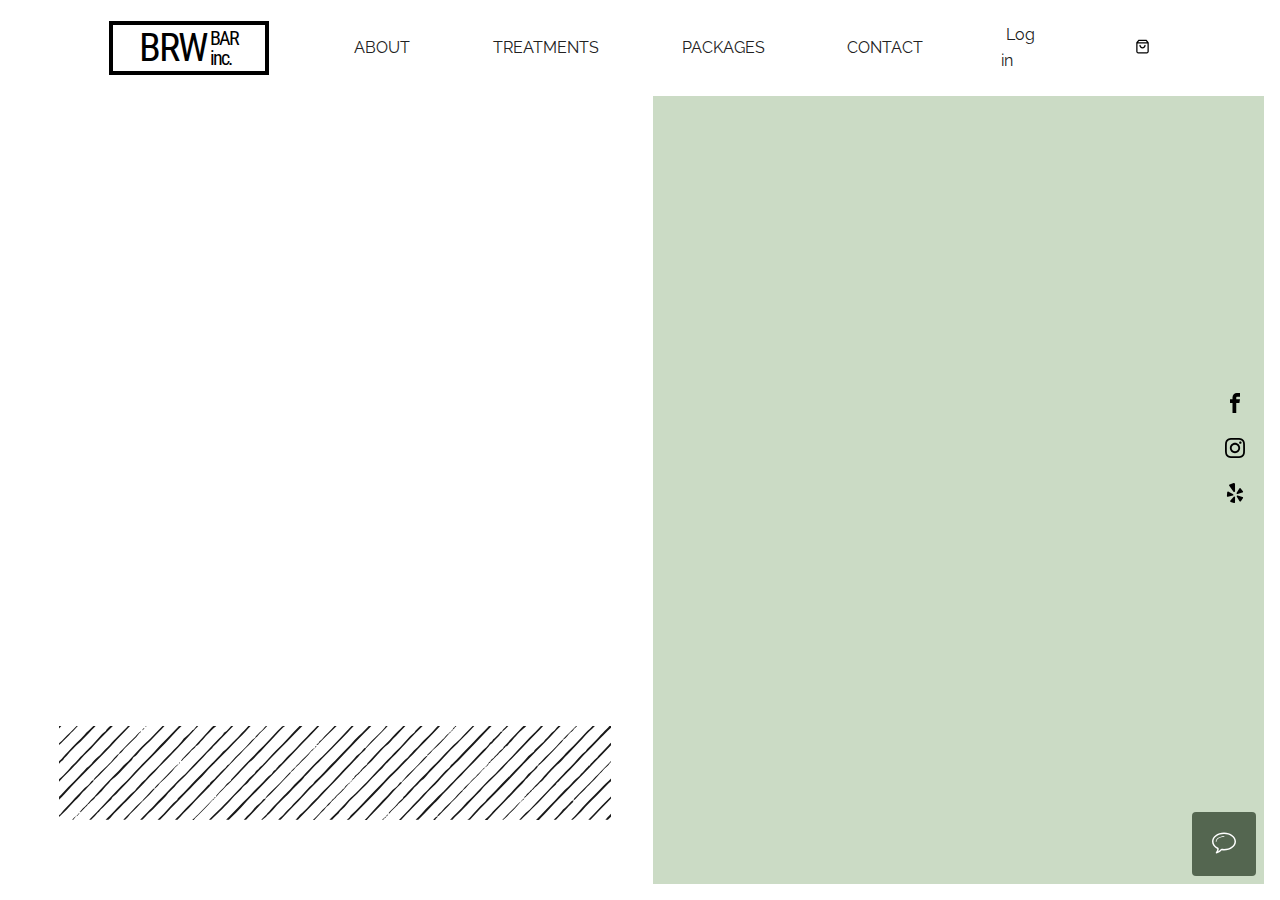
==== commit 0e70fa87: "update classname and style semantics" ====
--- a/public/index.html
+++ b/public/index.html
@@ -13,19 +13,21 @@
     <title>BRW Bar Landing - Demo</title>
   </head>
   <body>
-    <nav class="navbar">
-      <a href="#">
+    <header class="navbar">
+      <a href="./">
         <div class="logo">
           <p>BRW</p>
           <p>BAR inc.</p>
         </div>
       </a>
-      <ul class="navbar__optionList--desktop">
+      <ul class="navbar__optionList">
         <li><a href="#" class="navbar__listItem--desktop">ABOUT</a></li>
         <li><a href="#" class="navbar__listItem--desktop">TREATMENTS</a></li>
         <li><a href="#" class="navbar__listItem--desktop">PACKAGES</a></li>
         <li><a href="#" class="navbar__listItem--desktop">CONTACT</a></li>
-        <li><a href="#" class="navbar__listItem--desktop">Log in</a></li>
+        <li>
+          <a href="#" role="button" class="navbar__listItem--desktop">Log in</a>
+        </li>
         <li>
           <a href="#"
             ><svg
@@ -42,7 +44,7 @@
           ></a>
         </li>
         <li>
-          <a href="#" id="menu" role="button" class="btn__menu"
+          <a href="#" id="menu" role="button" class="menu__btn"
             ><svg
               version="1.1"
               xmlns="http://www.w3.org/2000/svg"
@@ -57,10 +59,10 @@
           ></a>
         </li>
       </ul>
-    </nav>
+    </header>
     <div class="menu__overlay">
-      <nav class="navbar--mobile">
-        <ul class="navbar__optionList--mobileHeader">
+      <header class="menu__header">
+        <ul class="menu__headerList">
           <li><a href="#">Log in</a></li>
           <li>
             <a href="#" id="close"
@@ -78,9 +80,9 @@
             ></a>
           </li>
         </ul>
-      </nav>
+      </header>
       <div>
-        <ul class="navbar__optionList--mobile">
+        <ul class="menu__main">
           <li><a href="#">ABOUT</a></li>
           <li><a href="#">TREATMENTS</a></li>
           <li><a href="#">PACKAGES</a></li>
@@ -88,7 +90,7 @@
         </ul>
       </div>
       <div>
-        <ul class="socialList--mobile">
+        <ul class="menu__socialLinks">
           <li>
             <a href="#"
               ><svg
@@ -145,7 +147,7 @@
       </div>
     </div>
     <aside>
-      <ul class="socialList--desktop">
+      <ul class="socialLinks">
         <li>
           <a href="#"
             ><svg
@@ -200,27 +202,26 @@
         </li>
       </ul>
     </aside>
-    <div class="container">
+    <main class="main__container">
       <section class="landing">
-        <div class="landing__left"></div>
         <div class="landing__right"></div>
         <div class="image__containerOuter">
           <div class="image__containerInner">
             <img src="./face.webp" alt="woman's face" class="image" />
           </div>
         </div>
-        <div class="header__containerOuter">
-          <div class="header__containerInner">
-            <div class="overlay__container">
-              <div class="overlay__header"></div>
+        <div class="heading__containerOuter">
+          <div class="heading__containerInner">
+            <div class="headingOverlay__container">
+              <div class="headingOverlay__header"></div>
               <h1>
                 WE CHANGE THE WORLD
                 <br />
                 <span>ONE EYEBROW AT A TIME</span>
               </h1>
             </div>
-            <div class="overlay__container">
-              <div class="overlay__link"></div>
+            <div class="headingOverlay__container">
+              <div class="headingOverlay__link"></div>
               <p>
                 <a href="#"
                   >Book an Appointment
@@ -241,9 +242,8 @@
             </div>
           </div>
         </div>
-        <div class="svg__containerOuter">
-          <div class="svg__containerInner">
-            <!-- COPIED ELEMENT -->
+        <div class="decorationSlashLines__containerOuter">
+          <div class="decorationSlashLines__containerInner">
             <svg
               preserveAspectRatio="xMidYMid meet"
               data-bbox="9.274 85.243 183.282 31.168"
@@ -576,9 +576,9 @@
           </div>
         </div>
       </section>
-    </div>
-    <div class="btn__container">
-      <button type="button" class="btn">
+    </main>
+    <div class="support__container">
+      <button type="button" class="support__btn">
         <svg
           version="1.1"
           xmlns="http://www.w3.org/2000/svg"
--- a/public/styles.css
+++ b/public/styles.css
@@ -6,6 +6,7 @@
   --color-grey-2: #6b6b6b;
   --color-black-1: #000;
   --color-black-2: #212121;
+  --color-red: #f15906;
 
   --m-p-spacing: 1.6rem;
   --m-p-spacing-lg: 2.4rem;
@@ -19,6 +20,9 @@
   margin: 0;
   padding: 0;
   box-sizing: inherit;
+}
+*:focus {
+  outline: 4px solid var(--color-red);
 }
 html,
 body {
@@ -37,11 +41,14 @@
   line-height: 1.6;
   margin: 0;
   padding: var(--m-p-spacing);
+  box-sizing: border-box;
   position: relative;
-}
-
+  overflow-x: hidden;
+}
+/* HEADER */
 .navbar {
   width: 100vw;
+  min-width: 400px;
   height: 9.6rem;
   position: fixed;
   top: 0;
@@ -54,7 +61,6 @@
   background-color: var(--color-white);
   z-index: 4;
 }
-
 .logo {
   width: 16rem;
   height: 5.4rem;
@@ -79,22 +85,27 @@
   display: flex;
   padding: 0;
 }
-.navbar__optionList--desktop {
+.navbar__optionList {
   gap: var(--m-p-spacing-xl);
   align-items: center;
   color: var(--color-black-2);
+  font-size: 1.6rem;
 }
 .navbar li {
   min-width: 4rem;
 }
-.btn__menu {
+svg {
+  fill: inherit;
+}
+/* MOBILE MENU OVERLAY */
+.menu__btn {
   display: none;
   margin-right: var(--m-p-spacing-lg);
 }
 .menu__overlay {
   position: absolute;
   top: 0;
-  left: 100%;
+  left: 100vw;
   width: 100vw;
   height: 100vh;
   background-color: var(--color-white);
@@ -108,21 +119,21 @@
   transition: all 2s ease 0.1s;
 }
 .menu__overlay--open {
-  transform: translateX(-100%);
-}
-.navbar--mobile {
-  width: 100%;
-}
-.navbar__optionList--mobileHeader {
+  transform: translateX(-100vw);
+}
+.menu__header {
+  width: 100%;
+}
+.menu__headerList {
   width: 100%;
   justify-content: space-between;
 }
-.navbar__optionList--mobile {
+.menu__main {
   flex-direction: column;
   gap: 4rem;
   align-items: center;
 }
-.socialList--mobile {
+.menu__socialLinks {
   gap: 4rem;
   justify-content: center;
   align-items: center;
@@ -139,12 +150,12 @@
   align-items: center;
   z-index: 3;
 }
-.socialList--desktop {
+.socialLinks {
   flex-direction: column;
   gap: 2rem;
 }
-
-.container {
+/* MAIN */
+.main__container {
   width: 100%;
   height: 100%;
 }
@@ -162,10 +173,7 @@
     'left left left left right right right right'
     'left left left left right right right right';
 }
-.landing__left {
-  background-color: var(--color-white);
-  grid-area: left;
-}
+
 .landing__right {
   background-color: var(--color-green);
   grid-area: right;
@@ -195,7 +203,7 @@
   height: 100%;
   object-fit: cover;
 }
-.header__containerOuter {
+.heading__containerOuter {
   background-color: var(--color-white);
   grid-row-start: 3;
   grid-row-end: span 1;
@@ -206,7 +214,7 @@
   opacity: 0;
   animation: blockEntry 2.5s ease-in-out 2.5s 1 normal forwards;
 }
-.header__containerInner {
+.heading__containerInner {
   width: 100%;
   height: 100%;
   background-color: var(--color-grey-1);
@@ -216,11 +224,15 @@
   justify-content: space-between;
   overflow: hidden;
 }
-.overlay__container {
+.heading__containerInner p {
+  padding-bottom: var(--m-p-spacing);
+  font-size: 1.4rem;
+}
+.headingOverlay__container {
   position: relative;
 }
-.overlay__header,
-.overlay__link {
+.headingOverlay__header,
+.headingOverlay__link {
   width: 100%;
   height: 100%;
   background-color: var(--color-grey-1);
@@ -229,10 +241,10 @@
   left: 0;
   z-index: 3;
 }
-.overlay__header {
+.headingOverlay__header {
   animation: textReveal 2s ease 3.7s 1 normal forwards;
 }
-.overlay__link {
+.headingOverlay__link {
   animation: textReveal 2s ease 4.7s 1 normal forwards;
 }
 h1 {
@@ -271,11 +283,7 @@
   margin-left: 1rem;
 }
 
-.header__containerInner p {
-  padding-bottom: var(--m-p-spacing);
-}
-
-.svg__containerOuter {
+.decorationSlashLines__containerOuter {
   padding: var(--m-p-spacing);
   grid-row-start: 4;
   grid-row-end: span 2;
@@ -283,36 +291,37 @@
   grid-column-end: span 2;
   z-index: 1;
 }
-.svg__containerInner {
-  width: 100%;
-  height: 100%;
-}
-svg {
-  fill: inherit;
-}
-.btn__container {
+.decorationSlashLines__containerInner {
+  width: 100%;
+  height: 100%;
+}
+
+.support__container {
   position: fixed;
   bottom: var(--m-p-spacing-lg);
   right: var(--m-p-spacing-lg);
   z-index: 8;
 }
-.btn {
+.support__btn {
   width: 6.4rem;
   height: 6.4rem;
   background-color: var(--color-green-dark);
   border-radius: 4px;
   border: none;
-  outline: none;
   cursor: pointer;
   transition: all 0.2s ease;
 }
-.btn:hover {
+.support__btn:active,
+.support__btn:focus,
+.support__btn:hover {
   background-color: var(--color-grey-2);
   transform: scale(1.05);
 }
-.btn svg {
+.support__btn svg {
   fill: var(--color-white);
 }
+
+/* ANIMATIONS */
 
 @keyframes blockEntry {
   0% {
@@ -334,11 +343,13 @@
   }
 }
 
+/* MEDIA QUERIES */
+
 @media only screen and (max-width: 1560px) {
   .landing {
     grid-template-columns: 2fr 3fr 18fr 1fr 2fr 3fr 13fr 5fr;
   }
-  .header__containerInner p {
+  .heading__containerInner p {
     padding-bottom: 0;
   }
 }
@@ -363,11 +374,11 @@
   .navbar {
     gap: var(--m-p-spacing-lg);
   }
-  .navbar__optionList--desktop {
+  .navbar__optionList {
     gap: var(--m-p-spacing-lg);
   }
-  .container {
-    margin-top: 6rem;
+  .main__container {
+    margin-top: 9.6rem;
   }
   .landing {
     display: flex;
@@ -379,14 +390,14 @@
     max-height: 60vh;
     z-index: 2;
   }
-  .header__containerOuter {
+  .heading__containerOuter {
     width: 80vw;
     align-self: flex-end;
   }
   h1 {
     max-width: 100%;
   }
-  .svg__containerOuter {
+  .decorationSlashLines__containerOuter {
     width: 100%;
     position: absolute;
     bottom: 20vh;
@@ -407,7 +418,7 @@
   .navbar__listItem--desktop {
     display: none;
   }
-  .btn__menu {
+  .menu__btn {
     display: block;
   }
   .menu__overlay {
@@ -417,9 +428,7 @@
     display: none;
   }
   .image__containerOuter,
-  .header__containerOuter {
+  .heading__containerOuter {
     width: 100%;
   }
 }
-@media only screen and (max-width: 400px) {
-}
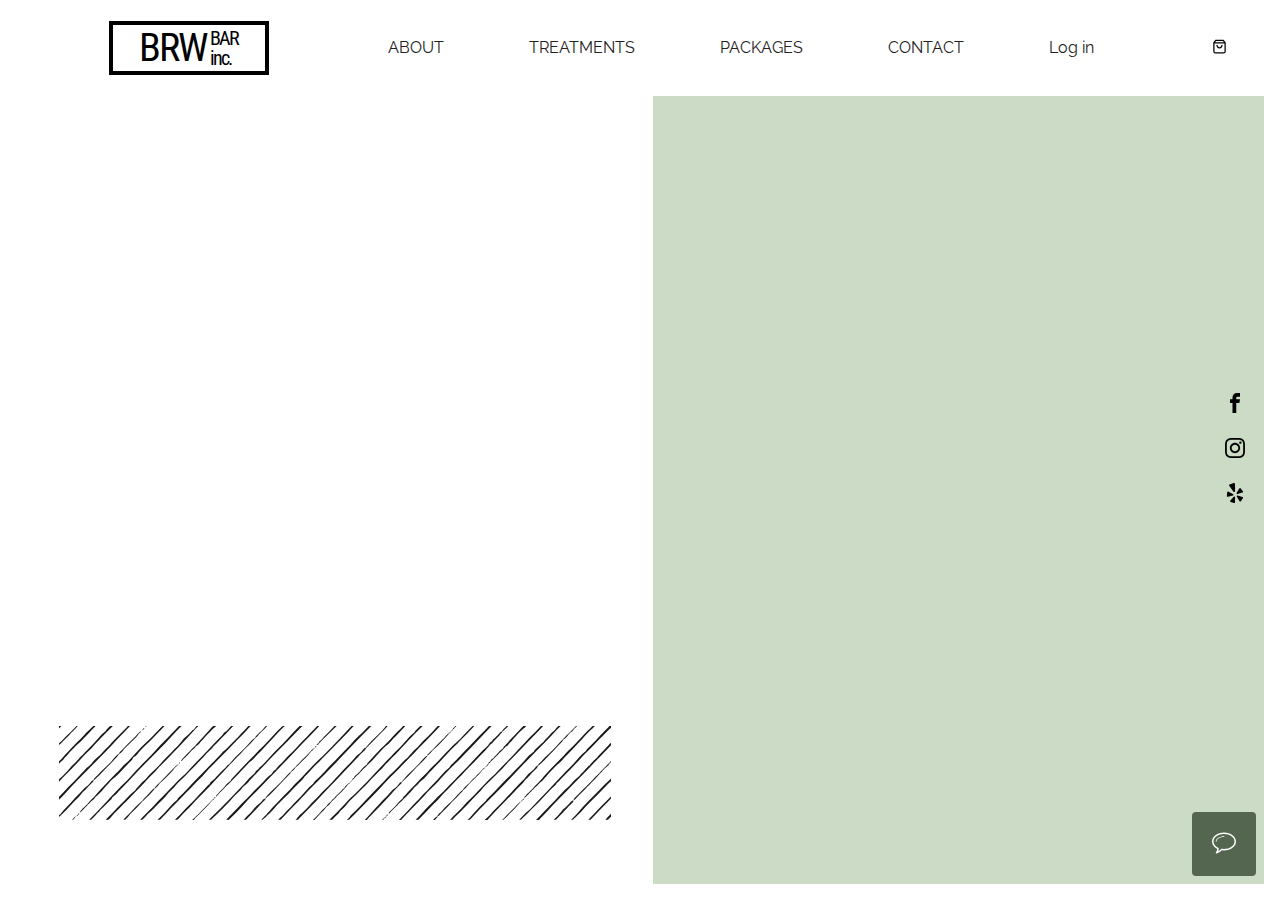
==== commit 4fed3f5b: "hide scrollbar, add navbar__iconList" ====
--- a/public/index.html
+++ b/public/index.html
@@ -21,13 +21,15 @@
         </div>
       </a>
       <ul class="navbar__optionList">
-        <li><a href="#" class="navbar__listItem--desktop">ABOUT</a></li>
-        <li><a href="#" class="navbar__listItem--desktop">TREATMENTS</a></li>
-        <li><a href="#" class="navbar__listItem--desktop">PACKAGES</a></li>
-        <li><a href="#" class="navbar__listItem--desktop">CONTACT</a></li>
+        <li><a href="#">ABOUT</a></li>
+        <li><a href="#">TREATMENTS</a></li>
+        <li><a href="#">PACKAGES</a></li>
+        <li><a href="#">CONTACT</a></li>
         <li>
-          <a href="#" role="button" class="navbar__listItem--desktop">Log in</a>
+          <a href="#" role="button">Log in</a>
         </li>
+      </ul>
+      <ul class="navbar__iconList">
         <li>
           <a href="#"
             ><svg
@@ -48,9 +50,9 @@
             ><svg
               version="1.1"
               xmlns="http://www.w3.org/2000/svg"
-              width="24"
-              height="24"
-              viewBox="0 0 24 24"
+              width="32"
+              height="32"
+              viewBox="0 -6 32 32"
             >
               <title>menu</title>
               <path
@@ -60,90 +62,92 @@
         </li>
       </ul>
     </header>
-    <div class="menu__overlay">
-      <header class="menu__header">
-        <ul class="menu__headerList">
-          <li><a href="#">Log in</a></li>
-          <li>
-            <a href="#" id="close"
-              ><svg
-                version="1.1"
-                xmlns="http://www.w3.org/2000/svg"
-                width="24"
-                height="24"
-                viewBox="0 0 24 24"
-              >
-                <title>clear</title>
-                <path
-                  d="M18.984 6.422l-5.578 5.578 5.578 5.578-1.406 1.406-5.578-5.578-5.578 5.578-1.406-1.406 5.578-5.578-5.578-5.578 1.406-1.406 5.578 5.578 5.578-5.578z"
-                ></path></svg
-            ></a>
-          </li>
-        </ul>
-      </header>
-      <div>
-        <ul class="menu__main">
-          <li><a href="#">ABOUT</a></li>
-          <li><a href="#">TREATMENTS</a></li>
-          <li><a href="#">PACKAGES</a></li>
-          <li><a href="#">CONTACT</a></li>
-        </ul>
-      </div>
-      <div>
-        <ul class="menu__socialLinks">
-          <li>
-            <a href="#"
-              ><svg
-                version="1.1"
-                xmlns="http://www.w3.org/2000/svg"
-                width="20"
-                height="20"
-                viewBox="0 0 32 32"
-              >
-                <title>facebook</title>
-                <path
-                  d="M19 6h5v-6h-5c-3.86 0-7 3.14-7 7v3h-4v6h4v16h6v-16h5l1-6h-6v-3c0-0.542 0.458-1 1-1z"
-                ></path></svg
-            ></a>
-          </li>
-          <li>
-            <a href="#"
-              ><svg
-                version="1.1"
-                xmlns="http://www.w3.org/2000/svg"
-                width="20"
-                height="20"
-                viewBox="0 0 32 32"
-                preserveAspectRatio="xMidYMid meet"
-              >
-                <title>instagram</title>
-                <path
-                  d="M16 2.881c4.275 0 4.781 0.019 6.462 0.094 1.563 0.069 2.406 0.331 2.969 0.55 0.744 0.288 1.281 0.638 1.837 1.194 0.563 0.563 0.906 1.094 1.2 1.838 0.219 0.563 0.481 1.412 0.55 2.969 0.075 1.688 0.094 2.194 0.094 6.463s-0.019 4.781-0.094 6.463c-0.069 1.563-0.331 2.406-0.55 2.969-0.288 0.744-0.637 1.281-1.194 1.837-0.563 0.563-1.094 0.906-1.837 1.2-0.563 0.219-1.413 0.481-2.969 0.55-1.688 0.075-2.194 0.094-6.463 0.094s-4.781-0.019-6.463-0.094c-1.563-0.069-2.406-0.331-2.969-0.55-0.744-0.288-1.281-0.637-1.838-1.194-0.563-0.563-0.906-1.094-1.2-1.837-0.219-0.563-0.481-1.413-0.55-2.969-0.075-1.688-0.094-2.194-0.094-6.463s0.019-4.781 0.094-6.463c0.069-1.563 0.331-2.406 0.55-2.969 0.288-0.744 0.638-1.281 1.194-1.838 0.563-0.563 1.094-0.906 1.838-1.2 0.563-0.219 1.412-0.481 2.969-0.55 1.681-0.075 2.188-0.094 6.463-0.094zM16 0c-4.344 0-4.887 0.019-6.594 0.094-1.7 0.075-2.869 0.35-3.881 0.744-1.056 0.412-1.95 0.956-2.837 1.85-0.894 0.888-1.438 1.781-1.85 2.831-0.394 1.019-0.669 2.181-0.744 3.881-0.075 1.713-0.094 2.256-0.094 6.6s0.019 4.887 0.094 6.594c0.075 1.7 0.35 2.869 0.744 3.881 0.413 1.056 0.956 1.95 1.85 2.837 0.887 0.887 1.781 1.438 2.831 1.844 1.019 0.394 2.181 0.669 3.881 0.744 1.706 0.075 2.25 0.094 6.594 0.094s4.888-0.019 6.594-0.094c1.7-0.075 2.869-0.35 3.881-0.744 1.050-0.406 1.944-0.956 2.831-1.844s1.438-1.781 1.844-2.831c0.394-1.019 0.669-2.181 0.744-3.881 0.075-1.706 0.094-2.25 0.094-6.594s-0.019-4.887-0.094-6.594c-0.075-1.7-0.35-2.869-0.744-3.881-0.394-1.063-0.938-1.956-1.831-2.844-0.887-0.887-1.781-1.438-2.831-1.844-1.019-0.394-2.181-0.669-3.881-0.744-1.712-0.081-2.256-0.1-6.6-0.1v0z"
-                ></path>
-                <path
-                  d="M16 7.781c-4.537 0-8.219 3.681-8.219 8.219s3.681 8.219 8.219 8.219 8.219-3.681 8.219-8.219c0-4.537-3.681-8.219-8.219-8.219zM16 21.331c-2.944 0-5.331-2.387-5.331-5.331s2.387-5.331 5.331-5.331c2.944 0 5.331 2.387 5.331 5.331s-2.387 5.331-5.331 5.331z"
-                ></path>
-                <path
-                  d="M26.462 7.456c0 1.060-0.859 1.919-1.919 1.919s-1.919-0.859-1.919-1.919c0-1.060 0.859-1.919 1.919-1.919s1.919 0.859 1.919 1.919z"
-                ></path></svg
-            ></a>
-          </li>
-          <li>
-            <a href="#"
-              ><svg
-                version="1.1"
-                xmlns="http://www.w3.org/2000/svg"
-                width="20"
-                height="20"
-                viewBox="0 0 32 32"
-              >
-                <title>yelp</title>
-                <path
-                  d="M19.027 20.421c-0.54 0.545-0.083 1.535-0.083 1.535l4.065 6.788c0 0 0.668 0.895 1.246 0.895 0.581 0 1.155-0.477 1.155-0.477l3.214-4.594c0 0 0.324-0.58 0.331-1.087 0.012-0.722-1.077-0.92-1.077-0.92l-7.609-2.444c-0 0-0.746-0.198-1.242 0.303zM18.642 17c0.389 0.66 1.463 0.468 1.463 0.468l7.592-2.219c0 0 1.035-0.421 1.182-0.982 0.145-0.561-0.171-1.238-0.171-1.238l-3.628-4.274c0 0-0.314-0.54-0.967-0.595-0.719-0.061-1.162 0.809-1.162 0.809l-4.29 6.75c0 0-0.379 0.672-0.020 1.28zM15.055 14.368c0.894-0.22 1.036-1.519 1.036-1.519l-0.061-10.808c0 0-0.135-1.333-0.734-1.695-0.94-0.57-1.218-0.272-1.487-0.233l-6.303 2.342c0 0-0.617 0.204-0.939 0.719-0.459 0.73 0.466 1.798 0.466 1.798l6.551 8.93c0 0 0.647 0.669 1.47 0.465zM13.498 18.742c0.023-0.834-1.001-1.334-1.001-1.334l-6.775-3.423c0 0-1.004-0.414-1.491-0.126-0.373 0.221-0.704 0.62-0.737 0.973l-0.441 5.432c0 0-0.066 0.941 0.178 1.369 0.345 0.608 1.482 0.184 1.482 0.184l7.909-1.748c0.307-0.207 0.846-0.225 0.876-1.328zM15.465 21.673c-0.679-0.349-1.491 0.373-1.491 0.373l-5.296 5.83c0 0-0.661 0.892-0.493 1.439 0.158 0.513 0.42 0.768 0.791 0.948l5.319 1.679c0 0 0.645 0.134 1.133-0.008 0.693-0.201 0.565-1.286 0.565-1.286l0.12-7.894c-0 0-0.027-0.76-0.648-1.082z"
-                ></path></svg
-            ></a>
-          </li>
-        </ul>
+    <div class="menu__overlayOuter">
+      <div class="menu__overlayInner">
+        <header class="menu__header">
+          <ul class="menu__headerList">
+            <li><a href="#">Log in</a></li>
+            <li>
+              <a href="#" id="close"
+                ><svg
+                  version="1.1"
+                  xmlns="http://www.w3.org/2000/svg"
+                  width="24"
+                  height="24"
+                  viewBox="0 0 24 24"
+                >
+                  <title>clear</title>
+                  <path
+                    d="M18.984 6.422l-5.578 5.578 5.578 5.578-1.406 1.406-5.578-5.578-5.578 5.578-1.406-1.406 5.578-5.578-5.578-5.578 1.406-1.406 5.578 5.578 5.578-5.578z"
+                  ></path></svg
+              ></a>
+            </li>
+          </ul>
+        </header>
+        <div>
+          <ul class="menu__main">
+            <li><a href="#">ABOUT</a></li>
+            <li><a href="#">TREATMENTS</a></li>
+            <li><a href="#">PACKAGES</a></li>
+            <li><a href="#">CONTACT</a></li>
+          </ul>
+        </div>
+        <div>
+          <ul class="menu__socialLinks">
+            <li>
+              <a href="#"
+                ><svg
+                  version="1.1"
+                  xmlns="http://www.w3.org/2000/svg"
+                  width="20"
+                  height="20"
+                  viewBox="0 0 32 32"
+                >
+                  <title>facebook</title>
+                  <path
+                    d="M19 6h5v-6h-5c-3.86 0-7 3.14-7 7v3h-4v6h4v16h6v-16h5l1-6h-6v-3c0-0.542 0.458-1 1-1z"
+                  ></path></svg
+              ></a>
+            </li>
+            <li>
+              <a href="#"
+                ><svg
+                  version="1.1"
+                  xmlns="http://www.w3.org/2000/svg"
+                  width="20"
+                  height="20"
+                  viewBox="0 0 32 32"
+                  preserveAspectRatio="xMidYMid meet"
+                >
+                  <title>instagram</title>
+                  <path
+                    d="M16 2.881c4.275 0 4.781 0.019 6.462 0.094 1.563 0.069 2.406 0.331 2.969 0.55 0.744 0.288 1.281 0.638 1.837 1.194 0.563 0.563 0.906 1.094 1.2 1.838 0.219 0.563 0.481 1.412 0.55 2.969 0.075 1.688 0.094 2.194 0.094 6.463s-0.019 4.781-0.094 6.463c-0.069 1.563-0.331 2.406-0.55 2.969-0.288 0.744-0.637 1.281-1.194 1.837-0.563 0.563-1.094 0.906-1.837 1.2-0.563 0.219-1.413 0.481-2.969 0.55-1.688 0.075-2.194 0.094-6.463 0.094s-4.781-0.019-6.463-0.094c-1.563-0.069-2.406-0.331-2.969-0.55-0.744-0.288-1.281-0.637-1.838-1.194-0.563-0.563-0.906-1.094-1.2-1.837-0.219-0.563-0.481-1.413-0.55-2.969-0.075-1.688-0.094-2.194-0.094-6.463s0.019-4.781 0.094-6.463c0.069-1.563 0.331-2.406 0.55-2.969 0.288-0.744 0.638-1.281 1.194-1.838 0.563-0.563 1.094-0.906 1.838-1.2 0.563-0.219 1.412-0.481 2.969-0.55 1.681-0.075 2.188-0.094 6.463-0.094zM16 0c-4.344 0-4.887 0.019-6.594 0.094-1.7 0.075-2.869 0.35-3.881 0.744-1.056 0.412-1.95 0.956-2.837 1.85-0.894 0.888-1.438 1.781-1.85 2.831-0.394 1.019-0.669 2.181-0.744 3.881-0.075 1.713-0.094 2.256-0.094 6.6s0.019 4.887 0.094 6.594c0.075 1.7 0.35 2.869 0.744 3.881 0.413 1.056 0.956 1.95 1.85 2.837 0.887 0.887 1.781 1.438 2.831 1.844 1.019 0.394 2.181 0.669 3.881 0.744 1.706 0.075 2.25 0.094 6.594 0.094s4.888-0.019 6.594-0.094c1.7-0.075 2.869-0.35 3.881-0.744 1.050-0.406 1.944-0.956 2.831-1.844s1.438-1.781 1.844-2.831c0.394-1.019 0.669-2.181 0.744-3.881 0.075-1.706 0.094-2.25 0.094-6.594s-0.019-4.887-0.094-6.594c-0.075-1.7-0.35-2.869-0.744-3.881-0.394-1.063-0.938-1.956-1.831-2.844-0.887-0.887-1.781-1.438-2.831-1.844-1.019-0.394-2.181-0.669-3.881-0.744-1.712-0.081-2.256-0.1-6.6-0.1v0z"
+                  ></path>
+                  <path
+                    d="M16 7.781c-4.537 0-8.219 3.681-8.219 8.219s3.681 8.219 8.219 8.219 8.219-3.681 8.219-8.219c0-4.537-3.681-8.219-8.219-8.219zM16 21.331c-2.944 0-5.331-2.387-5.331-5.331s2.387-5.331 5.331-5.331c2.944 0 5.331 2.387 5.331 5.331s-2.387 5.331-5.331 5.331z"
+                  ></path>
+                  <path
+                    d="M26.462 7.456c0 1.060-0.859 1.919-1.919 1.919s-1.919-0.859-1.919-1.919c0-1.060 0.859-1.919 1.919-1.919s1.919 0.859 1.919 1.919z"
+                  ></path></svg
+              ></a>
+            </li>
+            <li>
+              <a href="#"
+                ><svg
+                  version="1.1"
+                  xmlns="http://www.w3.org/2000/svg"
+                  width="20"
+                  height="20"
+                  viewBox="0 0 32 32"
+                >
+                  <title>yelp</title>
+                  <path
+                    d="M19.027 20.421c-0.54 0.545-0.083 1.535-0.083 1.535l4.065 6.788c0 0 0.668 0.895 1.246 0.895 0.581 0 1.155-0.477 1.155-0.477l3.214-4.594c0 0 0.324-0.58 0.331-1.087 0.012-0.722-1.077-0.92-1.077-0.92l-7.609-2.444c-0 0-0.746-0.198-1.242 0.303zM18.642 17c0.389 0.66 1.463 0.468 1.463 0.468l7.592-2.219c0 0 1.035-0.421 1.182-0.982 0.145-0.561-0.171-1.238-0.171-1.238l-3.628-4.274c0 0-0.314-0.54-0.967-0.595-0.719-0.061-1.162 0.809-1.162 0.809l-4.29 6.75c0 0-0.379 0.672-0.020 1.28zM15.055 14.368c0.894-0.22 1.036-1.519 1.036-1.519l-0.061-10.808c0 0-0.135-1.333-0.734-1.695-0.94-0.57-1.218-0.272-1.487-0.233l-6.303 2.342c0 0-0.617 0.204-0.939 0.719-0.459 0.73 0.466 1.798 0.466 1.798l6.551 8.93c0 0 0.647 0.669 1.47 0.465zM13.498 18.742c0.023-0.834-1.001-1.334-1.001-1.334l-6.775-3.423c0 0-1.004-0.414-1.491-0.126-0.373 0.221-0.704 0.62-0.737 0.973l-0.441 5.432c0 0-0.066 0.941 0.178 1.369 0.345 0.608 1.482 0.184 1.482 0.184l7.909-1.748c0.307-0.207 0.846-0.225 0.876-1.328zM15.465 21.673c-0.679-0.349-1.491 0.373-1.491 0.373l-5.296 5.83c0 0-0.661 0.892-0.493 1.439 0.158 0.513 0.42 0.768 0.791 0.948l5.319 1.679c0 0 0.645 0.134 1.133-0.008 0.693-0.201 0.565-1.286 0.565-1.286l0.12-7.894c-0 0-0.027-0.76-0.648-1.082z"
+                  ></path></svg
+              ></a>
+            </li>
+          </ul>
+        </div>
       </div>
     </div>
     <aside>
--- a/public/styles.css
+++ b/public/styles.css
@@ -12,6 +12,9 @@
   --m-p-spacing-lg: 2.4rem;
   --m-p-spacing-xl: 8rem;
 }
+::-webkit-scrollbar {
+  display: none;
+}
 * {
   box-sizing: border-box;
 }
@@ -24,6 +27,7 @@
 *:focus {
   outline: 4px solid var(--color-red);
 }
+
 html,
 body {
   width: 100vw;
@@ -43,13 +47,14 @@
   padding: var(--m-p-spacing);
   box-sizing: border-box;
   position: relative;
-  overflow-x: hidden;
+  overflow: hidden;
 }
 /* HEADER */
 .navbar {
   width: 100vw;
   min-width: 400px;
   height: 9.6rem;
+  min-height: 40px;
   position: fixed;
   top: 0;
   left: 0;
@@ -85,14 +90,15 @@
   display: flex;
   padding: 0;
 }
-.navbar__optionList {
+.navbar__optionList,
+.navbar__iconList {
   gap: var(--m-p-spacing-xl);
   align-items: center;
   color: var(--color-black-2);
   font-size: 1.6rem;
 }
-.navbar li {
-  min-width: 4rem;
+.navbar__iconList {
+  gap: var(--m-p-spacing-lg);
 }
 svg {
   fill: inherit;
@@ -102,7 +108,7 @@
   display: none;
   margin-right: var(--m-p-spacing-lg);
 }
-.menu__overlay {
+.menu__overlayOuter {
   position: absolute;
   top: 0;
   left: 100vw;
@@ -110,13 +116,16 @@
   height: 100vh;
   background-color: var(--color-white);
   z-index: 5;
+  display: none;
+  transition: all 2s ease 0.1s;
+}
+.menu__overlayInner {
+  display: flex;
   flex-direction: column;
   align-items: center;
   gap: 4rem;
   padding: 4rem;
   font-size: 2.4rem;
-  display: none;
-  transition: all 2s ease 0.1s;
 }
 .menu__overlay--open {
   transform: translateX(-100vw);
@@ -372,10 +381,13 @@
     background-color: var(--color-green);
   }
   .navbar {
-    gap: var(--m-p-spacing-lg);
+    gap: var(--m-p-spacing);
+  }
+  .logo {
+    margin-left: 0;
   }
   .navbar__optionList {
-    gap: var(--m-p-spacing-lg);
+    gap: var(--m-p-spacing);
   }
   .main__container {
     margin-top: 9.6rem;
@@ -415,14 +427,14 @@
   .logo {
     margin-left: var(--m-p-spacing-lg);
   }
-  .navbar__listItem--desktop {
+  .navbar__optionList {
     display: none;
   }
   .menu__btn {
     display: block;
   }
-  .menu__overlay {
-    display: flex;
+  .menu__overlayOuter {
+    display: block;
   }
   aside {
     display: none;
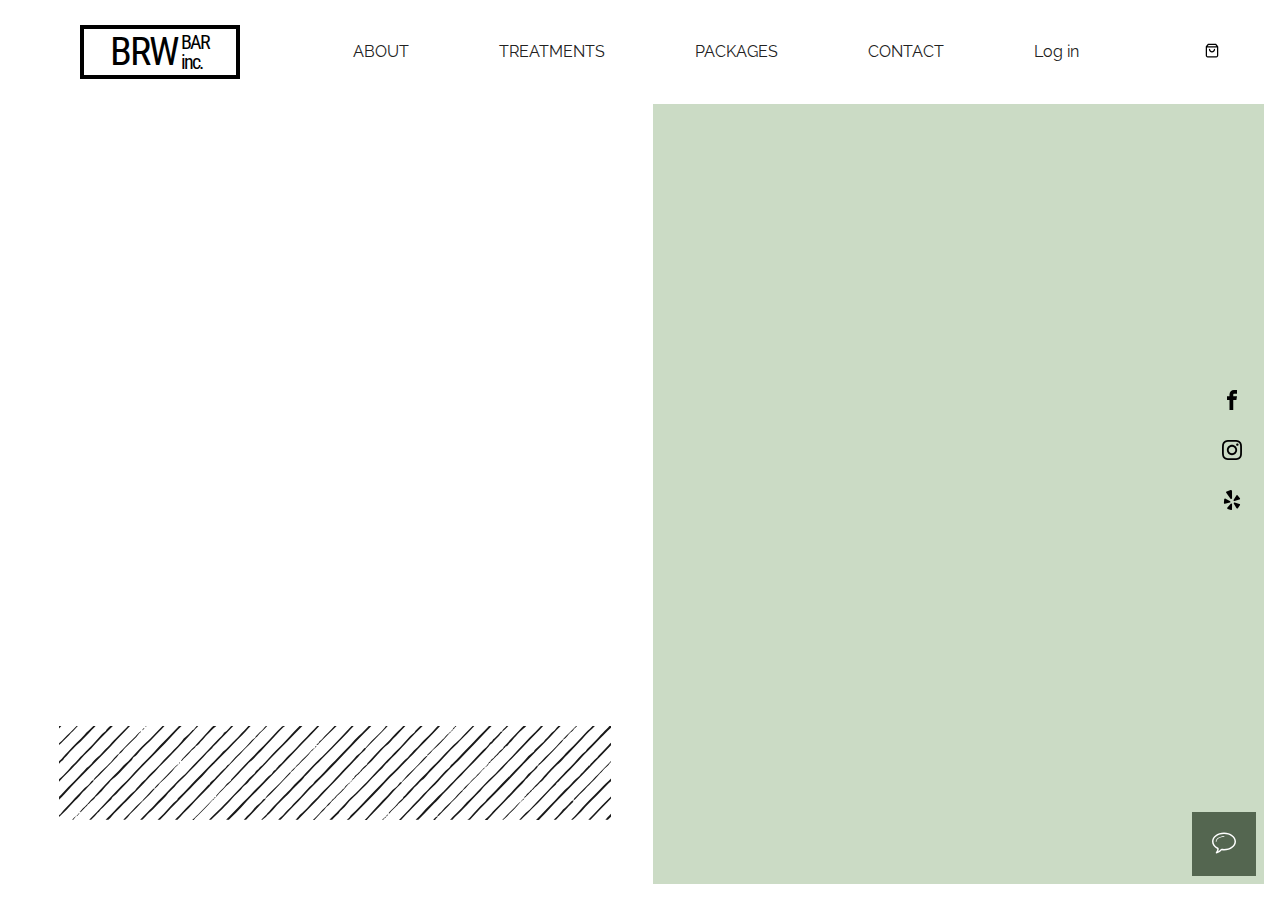
==== commit 9b9aee00: "update spacing and icon outlines" ====
--- a/public/index.html
+++ b/public/index.html
@@ -37,7 +37,7 @@
               xmlns="http://www.w3.org/2000/svg"
               width="20"
               height="20"
-              viewBox="0 -8 32 32"
+              viewBox="-4 -8 32 32"
             >
               <title>shopping-bag</title>
               <path
@@ -52,7 +52,7 @@
               xmlns="http://www.w3.org/2000/svg"
               width="32"
               height="32"
-              viewBox="0 -6 32 32"
+              viewBox="-4 -6 32 32"
             >
               <title>menu</title>
               <path
@@ -68,7 +68,7 @@
           <ul class="menu__headerList">
             <li><a href="#">Log in</a></li>
             <li>
-              <a href="#" id="close"
+              <a href="#" id="close" class="menuClose__btn"
                 ><svg
                   version="1.1"
                   xmlns="http://www.w3.org/2000/svg"
@@ -227,15 +227,15 @@
             <div class="headingOverlay__container">
               <div class="headingOverlay__link"></div>
               <p>
-                <a href="#"
+                <a href="#" class="book__link"
                   >Book an Appointment
                   <span>
                     <svg
                       version="1.1"
                       xmlns="http://www.w3.org/2000/svg"
-                      width="20"
-                      height="20"
-                      viewBox="0 -12 32 32"
+                      width="30"
+                      height="16"
+                      viewBox="0 -5 24 24"
                     >
                       <title>arrow-thin-right</title>
                       <path
--- a/public/styles.css
+++ b/public/styles.css
@@ -53,12 +53,13 @@
 .navbar {
   width: 100vw;
   min-width: 400px;
-  height: 9.6rem;
+  height: 10.4rem;
   min-height: 40px;
   position: fixed;
   top: 0;
   left: 0;
   padding: var(--m-p-spacing-lg);
+  padding-left: var(--m-p-spacing-xl);
   display: flex;
   justify-content: space-between;
   align-items: center;
@@ -78,7 +79,7 @@
   align-items: center;
   gap: 4px;
   border: 4px solid var(--color-black-1);
-  margin-left: var(--m-p-spacing-xl);
+  box-sizing: border-box;
 }
 .logo p:last-child {
   font-size: 2rem;
@@ -96,9 +97,36 @@
   align-items: center;
   color: var(--color-black-2);
   font-size: 1.6rem;
+  padding: 0.5rem;
 }
 .navbar__iconList {
   gap: var(--m-p-spacing-lg);
+}
+.navbar__optionList a,
+.navbar__iconList a {
+  padding: 0.5rem;
+}
+a {
+  text-decoration: none;
+  color: inherit;
+  font-size: inherit;
+  /* padding-left: 0.5rem; */
+}
+a:hover {
+  color: var(--color-grey-2);
+}
+
+a:hover svg {
+  fill: var(--color-grey-2);
+}
+a:hover div {
+  color: var(--color-black-1);
+}
+a:visited {
+  color: inherit;
+}
+a span {
+  margin-left: 1rem;
 }
 svg {
   fill: inherit;
@@ -106,7 +134,7 @@
 /* MOBILE MENU OVERLAY */
 .menu__btn {
   display: none;
-  margin-right: var(--m-p-spacing-lg);
+  /* margin-right: var(--m-p-spacing-lg); */
 }
 .menu__overlayOuter {
   position: absolute;
@@ -136,16 +164,31 @@
 .menu__headerList {
   width: 100%;
   justify-content: space-between;
+  align-items: center;
+}
+.menu__headerList a {
+  padding: 0.5rem;
 }
 .menu__main {
   flex-direction: column;
   gap: 4rem;
   align-items: center;
 }
+.menu__main a {
+  padding: 0.5rem;
+}
 .menu__socialLinks {
   gap: 4rem;
   justify-content: center;
   align-items: center;
+}
+.menuClose__btn,
+.menu__socialLinks a {
+  padding: 0.5rem;
+  display: block;
+  width: 30px;
+  height: 30px;
+  text-align: center;
 }
 aside {
   width: 9.6rem;
@@ -162,6 +205,11 @@
 .socialLinks {
   flex-direction: column;
   gap: 2rem;
+}
+.socialLinks a {
+  padding: 0.5rem;
+  display: block;
+  height: 30px;
 }
 /* MAIN */
 .main__container {
@@ -269,29 +317,12 @@
 h1 span {
   color: var(--color-black-1);
 }
-a {
-  text-decoration: none;
-  color: inherit;
-  font-size: inherit;
-  padding-left: 0.5rem;
-}
-a:hover {
-  color: var(--color-grey-2);
-}
-
-a:hover svg {
-  fill: var(--color-grey-2);
-}
-a:hover div {
-  color: var(--color-black-1);
-}
-a:visited {
-  color: inherit;
-}
-a span {
-  margin-left: 1rem;
-}
-
+.book__link {
+  padding: 0.5rem;
+  line-height: 40px;
+  box-sizing: border-box;
+  vertical-align: baseline;
+}
 .decorationSlashLines__containerOuter {
   padding: var(--m-p-spacing);
   grid-row-start: 4;
@@ -315,7 +346,7 @@
   width: 6.4rem;
   height: 6.4rem;
   background-color: var(--color-green-dark);
-  border-radius: 4px;
+  /* border-radius: 4px; */
   border: none;
   cursor: pointer;
   transition: all 0.2s ease;
@@ -382,6 +413,7 @@
   }
   .navbar {
     gap: var(--m-p-spacing);
+    padding-left: var(--m-p-spacing-lg);
   }
   .logo {
     margin-left: 0;
@@ -424,9 +456,7 @@
   .navbar {
     gap: 0;
   }
-  .logo {
-    margin-left: var(--m-p-spacing-lg);
-  }
+
   .navbar__optionList {
     display: none;
   }
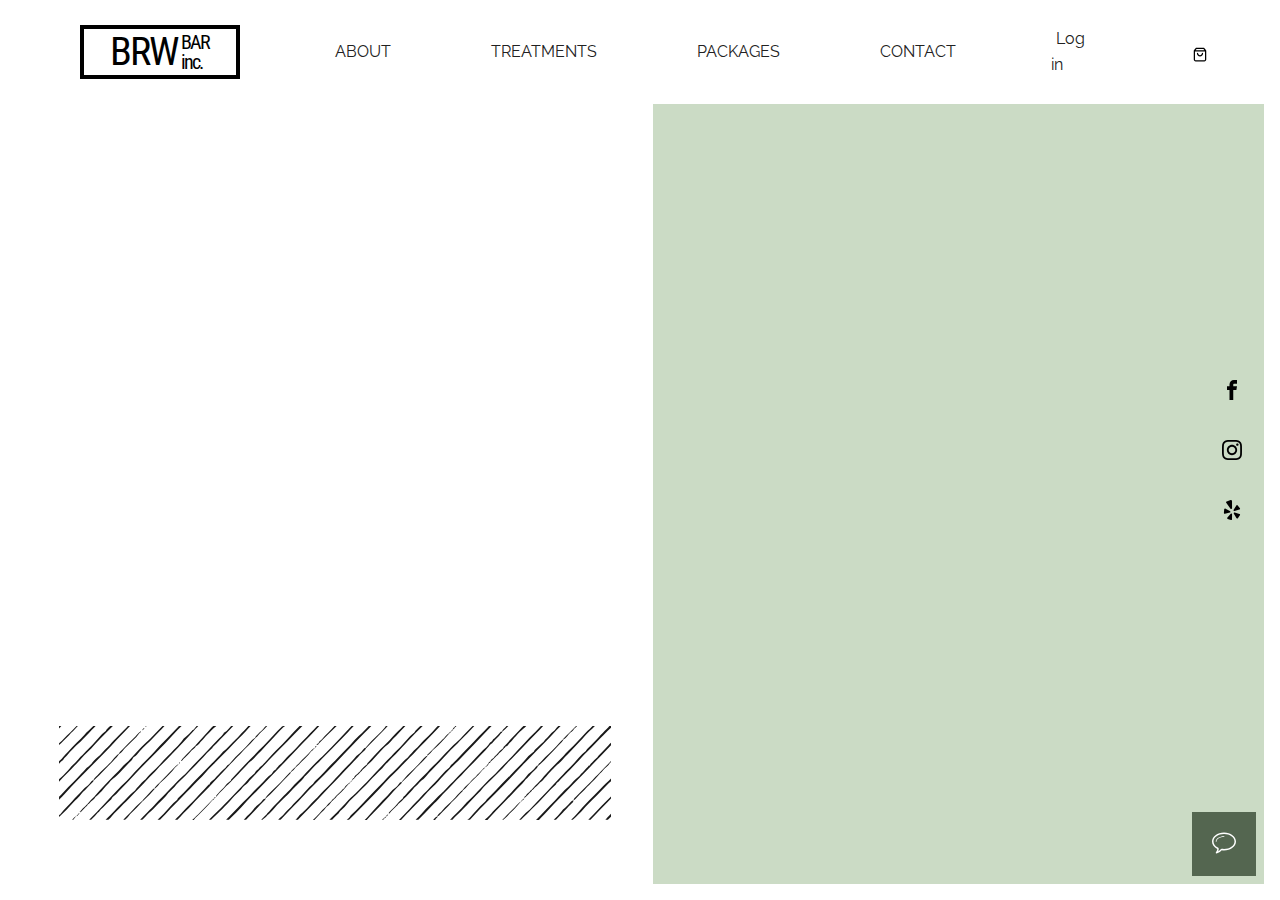
==== commit 85265fd8: "update style names to BEM" ====
--- a/public/index.html
+++ b/public/index.html
@@ -13,25 +13,36 @@
     <title>BRW Bar Landing - Demo</title>
   </head>
   <body>
-    <header class="navbar">
+    <nav class="navbar">
       <a href="./">
-        <div class="logo">
-          <p>BRW</p>
-          <p>BAR inc.</p>
+        <div class="logo" aria-label="Company Logo">
+          <div>BRW</div>
+          <div class="logo__textContainer">
+            <p class="logo__text">BAR</p>
+            <p class="logo__text">inc.</p>
+          </div>
         </div>
       </a>
-      <ul class="navbar__optionList">
-        <li><a href="#">ABOUT</a></li>
-        <li><a href="#">TREATMENTS</a></li>
-        <li><a href="#">PACKAGES</a></li>
-        <li><a href="#">CONTACT</a></li>
-        <li>
-          <a href="#" role="button">Log in</a>
+      <ul class="nav nav--main" aria-label="Main Navigation">
+        <li class="nav__item nav__item--main">
+          <a href="#" class="nav__link">ABOUT</a>
+        </li>
+        <li class="nav__item nav__item--main">
+          <a href="#" class="nav__link">TREATMENTS</a>
+        </li>
+        <li class="nav__item nav__item--main">
+          <a href="#" class="nav__link">PACKAGES</a>
+        </li>
+        <li class="nav__item nav__item--main">
+          <a href="#" class="nav__link">CONTACT</a>
+        </li>
+        <li class="nav__item nav__item--main">
+          <a href="#" class="nav__link">Log in</a>
         </li>
       </ul>
-      <ul class="navbar__iconList">
-        <li>
-          <a href="#"
+      <ul class="nav nav--mobile" aria-label="Mobile Navigation">
+        <li class="nav__item nav__item--mobile">
+          <a href="#" class="nav__link--icon"
             ><svg
               version="1.1"
               xmlns="http://www.w3.org/2000/svg"
@@ -45,8 +56,13 @@
               ></path></svg
           ></a>
         </li>
-        <li>
-          <a href="#" id="menu" role="button" class="menu__btn"
+        <li class="nav__item nav__item--mobile">
+          <a
+            href="#"
+            id="menu"
+            role="button"
+            class="menu__btn"
+            aria-expanded="false"
             ><svg
               version="1.1"
               xmlns="http://www.w3.org/2000/svg"
@@ -61,14 +77,16 @@
           ></a>
         </li>
       </ul>
-    </header>
+    </nav>
     <div class="menu__overlayOuter">
       <div class="menu__overlayInner">
-        <header class="menu__header">
-          <ul class="menu__headerList">
-            <li><a href="#">Log in</a></li>
-            <li>
-              <a href="#" id="close" class="menuClose__btn"
+        <nav class="menu__header">
+          <ul class="nav menu__nav--header" aria-label="Menu Navigation">
+            <li class="nav__item menu__navItem">
+              <a href="#" class="nav__link">Log in</a>
+            </li>
+            <li class="nav__item menu__navItem">
+              <a href="#" id="close" class="menu__btn--close"
                 ><svg
                   version="1.1"
                   xmlns="http://www.w3.org/2000/svg"
@@ -83,19 +101,27 @@
               ></a>
             </li>
           </ul>
-        </header>
+        </nav>
         <div>
-          <ul class="menu__main">
-            <li><a href="#">ABOUT</a></li>
-            <li><a href="#">TREATMENTS</a></li>
-            <li><a href="#">PACKAGES</a></li>
-            <li><a href="#">CONTACT</a></li>
+          <ul class="nav menu__nav--main" aria-label="Main Navigation">
+            <li class="nav__item menu__navItem">
+              <a href="#" class="nav__link">ABOUT</a>
+            </li>
+            <li class="nav__item menu__navItem">
+              <a href="#" class="nav__link">TREATMENTS</a>
+            </li>
+            <li class="nav__item menu__navItem">
+              <a href="#" class="nav__link">PACKAGES</a>
+            </li>
+            <li class="nav__item menu__navItem">
+              <a href="#" class="nav__link">CONTACT</a>
+            </li>
           </ul>
         </div>
         <div>
-          <ul class="menu__socialLinks">
-            <li>
-              <a href="#"
+          <ul class="nav menu__nav--social" aria-label="Links to social media">
+            <li class="nav__item menu__navItem nav__icon">
+              <a href="#" class="nav__link--icon"
                 ><svg
                   version="1.1"
                   xmlns="http://www.w3.org/2000/svg"
@@ -109,8 +135,8 @@
                   ></path></svg
               ></a>
             </li>
-            <li>
-              <a href="#"
+            <li class="nav__item menu__navItem nav__icon">
+              <a href="#" class="nav__link--icon"
                 ><svg
                   version="1.1"
                   xmlns="http://www.w3.org/2000/svg"
@@ -131,8 +157,8 @@
                   ></path></svg
               ></a>
             </li>
-            <li>
-              <a href="#"
+            <li class="nav__item menu__navItem nav__icon">
+              <a href="#" class="nav__link--icon"
                 ><svg
                   version="1.1"
                   xmlns="http://www.w3.org/2000/svg"
@@ -150,10 +176,10 @@
         </div>
       </div>
     </div>
-    <aside>
-      <ul class="socialLinks">
-        <li>
-          <a href="#"
+    <aside class="aside">
+      <ul class="nav aside__nav" aria-label="Links to social media">
+        <li class="nav__item aside__navItem nav__icon">
+          <a href="#" class="nav__link--icon"
             ><svg
               version="1.1"
               xmlns="http://www.w3.org/2000/svg"
@@ -167,8 +193,8 @@
               ></path></svg
           ></a>
         </li>
-        <li>
-          <a href="#"
+        <li class="nav__item aside__navItem nav__icon">
+          <a href="#" class="nav__link--icon"
             ><svg
               version="1.1"
               xmlns="http://www.w3.org/2000/svg"
@@ -189,8 +215,8 @@
               ></path></svg
           ></a>
         </li>
-        <li>
-          <a href="#"
+        <li class="nav__item aside__navItem nav__icon">
+          <a href="#" class="nav__link--icon"
             ><svg
               version="1.1"
               xmlns="http://www.w3.org/2000/svg"
@@ -206,30 +232,31 @@
         </li>
       </ul>
     </aside>
-    <main class="main__container">
+    <main class="main">
       <section class="landing">
         <div class="landing__right"></div>
         <div class="image__containerOuter">
           <div class="image__containerInner">
-            <img src="./face.webp" alt="woman's face" class="image" />
+            <img src="./face.webp" alt="woman's face" class="image__img" />
           </div>
         </div>
         <div class="heading__containerOuter">
           <div class="heading__containerInner">
-            <div class="headingOverlay__container">
-              <div class="headingOverlay__header"></div>
-              <h1>
+            <div class="heading__overlayContainer">
+              <div class="heading__overlay heading__overlay--header"></div>
+              <h1 class="heading">
                 WE CHANGE THE WORLD
                 <br />
-                <span>ONE EYEBROW AT A TIME</span>
+                <span class="heading__sub">ONE EYEBROW AT A TIME</span>
               </h1>
             </div>
-            <div class="headingOverlay__container">
-              <div class="headingOverlay__link"></div>
-              <p>
-                <a href="#" class="book__link"
+            <div class="heading__overlayContainer">
+              <div class="heading__overlay heading__overlay--link"></div>
+              <!-- TODO BEM -->
+              <p class="heading__bookAppointment">
+                <a href="#" class="bookAppointment__link"
                   >Book an Appointment
-                  <span>
+                  <span aria-hidden="true" class="bookAppointment__link--icon">
                     <svg
                       version="1.1"
                       xmlns="http://www.w3.org/2000/svg"
@@ -246,7 +273,7 @@
             </div>
           </div>
         </div>
-        <div class="decorationSlashLines__containerOuter">
+        <div class="decorationSlashLines__containerOuter" aria-hidden="true">
           <div class="decorationSlashLines__containerInner">
             <svg
               preserveAspectRatio="xMidYMid meet"
@@ -582,7 +609,11 @@
       </section>
     </main>
     <div class="support__container">
-      <button type="button" class="support__btn">
+      <button
+        type="button"
+        class="support__btn"
+        aria-label="Chat With Our Support Team"
+      >
         <svg
           version="1.1"
           xmlns="http://www.w3.org/2000/svg"
--- a/public/styles.css
+++ b/public/styles.css
@@ -22,7 +22,7 @@
 *::after {
   margin: 0;
   padding: 0;
-  box-sizing: inherit;
+  /* box-sizing: inherit; */
 }
 *:focus {
   outline: 4px solid var(--color-red);
@@ -32,29 +32,28 @@
 body {
   width: 100vw;
   height: 100vh;
+  margin: 0;
 }
 html {
   font-size: 62.5%;
-  margin: 0;
   padding: 0;
 }
 body {
-  min-width: 400px;
+  /* min-width: 400px; */
   font-family: 'Raleway', sans-serif;
   font-weight: 400;
   line-height: 1.6;
-  margin: 0;
+  /* margin: 0; */
   padding: var(--m-p-spacing);
-  box-sizing: border-box;
+  /* box-sizing: border-box; */
   position: relative;
-  overflow: hidden;
+  overflow-x: hidden;
 }
 /* HEADER */
 .navbar {
   width: 100vw;
-  min-width: 400px;
+  /* min-width: 400px; */
   height: 10.4rem;
-  min-height: 40px;
   position: fixed;
   top: 0;
   left: 0;
@@ -81,36 +80,65 @@
   border: 4px solid var(--color-black-1);
   box-sizing: border-box;
 }
-.logo p:last-child {
+.logo:hover {
+  color: var(--color-black-1);
+}
+.logo__textContainer {
+  display: flex;
+  flex-direction: column;
+}
+.logo__text {
+  margin: 0;
+  line-height: 2rem;
   font-size: 2rem;
-  line-height: 2rem;
   width: 3rem;
 }
-ul {
+
+.nav {
   list-style: none;
   display: flex;
   padding: 0;
 }
-.navbar__optionList,
-.navbar__iconList {
+.nav--main,
+.nav--mobile {
   gap: var(--m-p-spacing-xl);
   align-items: center;
   color: var(--color-black-2);
   font-size: 1.6rem;
   padding: 0.5rem;
 }
-.navbar__iconList {
+.nav--mobile {
   gap: var(--m-p-spacing-lg);
 }
-.navbar__optionList a,
-.navbar__iconList a {
+.nav__item {
   padding: 0.5rem;
 }
+.nav__link {
+  padding: 0.5rem;
+}
+.menu__btn--close,
+.nav__link--icon {
+  display: flex;
+  width: 30px;
+  height: 30px;
+  justify-content: center;
+  align-items: center;
+}
+
+/* .menu__btn--close,
+.nav__icon {
+  display: block;
+  width: 30px;
+  height: 30px;
+  text-align: center;
+} */
 a {
   text-decoration: none;
   color: inherit;
   font-size: inherit;
-  /* padding-left: 0.5rem; */
+}
+a:visited {
+  color: inherit;
 }
 a:hover {
   color: var(--color-grey-2);
@@ -119,27 +147,22 @@
 a:hover svg {
   fill: var(--color-grey-2);
 }
-a:hover div {
-  color: var(--color-black-1);
-}
-a:visited {
-  color: inherit;
-}
-a span {
+
+/* a span {
   margin-left: 1rem;
-}
+} */
 svg {
   fill: inherit;
 }
+
 /* MOBILE MENU OVERLAY */
 .menu__btn {
   display: none;
-  /* margin-right: var(--m-p-spacing-lg); */
 }
 .menu__overlayOuter {
   position: absolute;
   top: 0;
-  left: 100vw;
+  left: 120vw;
   width: 100vw;
   height: 100vh;
   background-color: var(--color-white);
@@ -156,41 +179,33 @@
   font-size: 2.4rem;
 }
 .menu__overlay--open {
-  transform: translateX(-100vw);
+  transform: translateX(-120vw);
 }
 .menu__header {
   width: 100%;
 }
-.menu__headerList {
+.menu__nav--header {
   width: 100%;
   justify-content: space-between;
   align-items: center;
 }
-.menu__headerList a {
+/* .menu__navItem,
+.aside__navItem {
   padding: 0.5rem;
-}
-.menu__main {
+} */
+.menu__nav--main {
   flex-direction: column;
   gap: 4rem;
   align-items: center;
 }
-.menu__main a {
-  padding: 0.5rem;
-}
-.menu__socialLinks {
+
+.menu__nav--social {
   gap: 4rem;
   justify-content: center;
   align-items: center;
 }
-.menuClose__btn,
-.menu__socialLinks a {
-  padding: 0.5rem;
-  display: block;
-  width: 30px;
-  height: 30px;
-  text-align: center;
-}
-aside {
+
+.aside {
   width: 9.6rem;
   height: 100vh;
   position: fixed;
@@ -202,17 +217,13 @@
   align-items: center;
   z-index: 3;
 }
-.socialLinks {
+.aside__nav {
   flex-direction: column;
   gap: 2rem;
 }
-.socialLinks a {
-  padding: 0.5rem;
-  display: block;
-  height: 30px;
-}
+
 /* MAIN */
-.main__container {
+.main {
   width: 100%;
   height: 100%;
 }
@@ -230,7 +241,6 @@
     'left left left left right right right right'
     'left left left left right right right right';
 }
-
 .landing__right {
   background-color: var(--color-green);
   grid-area: right;
@@ -244,10 +254,10 @@
   z-index: 1;
   padding: var(--m-p-spacing);
   opacity: 0;
-  transition: all 0.6s ease;
+  /* transition: all 0.6s ease; */
   animation: blockEntry 2.5s ease-in-out 1s 1 normal forwards;
 }
-.image__containerOuter:hover {
+.image__containerOuter:hover img {
   opacity: 0.8;
 }
 .image__containerInner {
@@ -255,10 +265,11 @@
   height: 100%;
   overflow: hidden;
 }
-.image {
+.image__img {
   width: 100%;
   height: 100%;
   object-fit: cover;
+  transition: all 0.2s ease;
 }
 .heading__containerOuter {
   background-color: var(--color-white);
@@ -281,15 +292,14 @@
   justify-content: space-between;
   overflow: hidden;
 }
-.heading__containerInner p {
+.heading__bookAppointment {
   padding-bottom: var(--m-p-spacing);
   font-size: 1.4rem;
 }
-.headingOverlay__container {
+.heading__overlayContainer {
   position: relative;
 }
-.headingOverlay__header,
-.headingOverlay__link {
+.heading__overlay {
   width: 100%;
   height: 100%;
   background-color: var(--color-grey-1);
@@ -298,13 +308,13 @@
   left: 0;
   z-index: 3;
 }
-.headingOverlay__header {
+.heading__overlay--header {
   animation: textReveal 2s ease 3.7s 1 normal forwards;
 }
-.headingOverlay__link {
+.heading__overlay--link {
   animation: textReveal 2s ease 4.7s 1 normal forwards;
 }
-h1 {
+.heading {
   font-size: 6rem;
   margin: 0;
   color: var(--color-grey-2);
@@ -314,10 +324,10 @@
   line-height: 6.4rem;
   max-width: 32rem;
 }
-h1 span {
+.heading__sub {
   color: var(--color-black-1);
 }
-.book__link {
+.bookAppointment__link {
   padding: 0.5rem;
   line-height: 40px;
   box-sizing: border-box;
@@ -418,11 +428,11 @@
   .logo {
     margin-left: 0;
   }
-  .navbar__optionList {
+  .nav--main {
     gap: var(--m-p-spacing);
   }
-  .main__container {
-    margin-top: 9.6rem;
+  .main {
+    margin-top: 10rem;
   }
   .landing {
     display: flex;
@@ -457,7 +467,7 @@
     gap: 0;
   }
 
-  .navbar__optionList {
+  .nav--main {
     display: none;
   }
   .menu__btn {
@@ -466,7 +476,7 @@
   .menu__overlayOuter {
     display: block;
   }
-  aside {
+  .aside {
     display: none;
   }
   .image__containerOuter,
